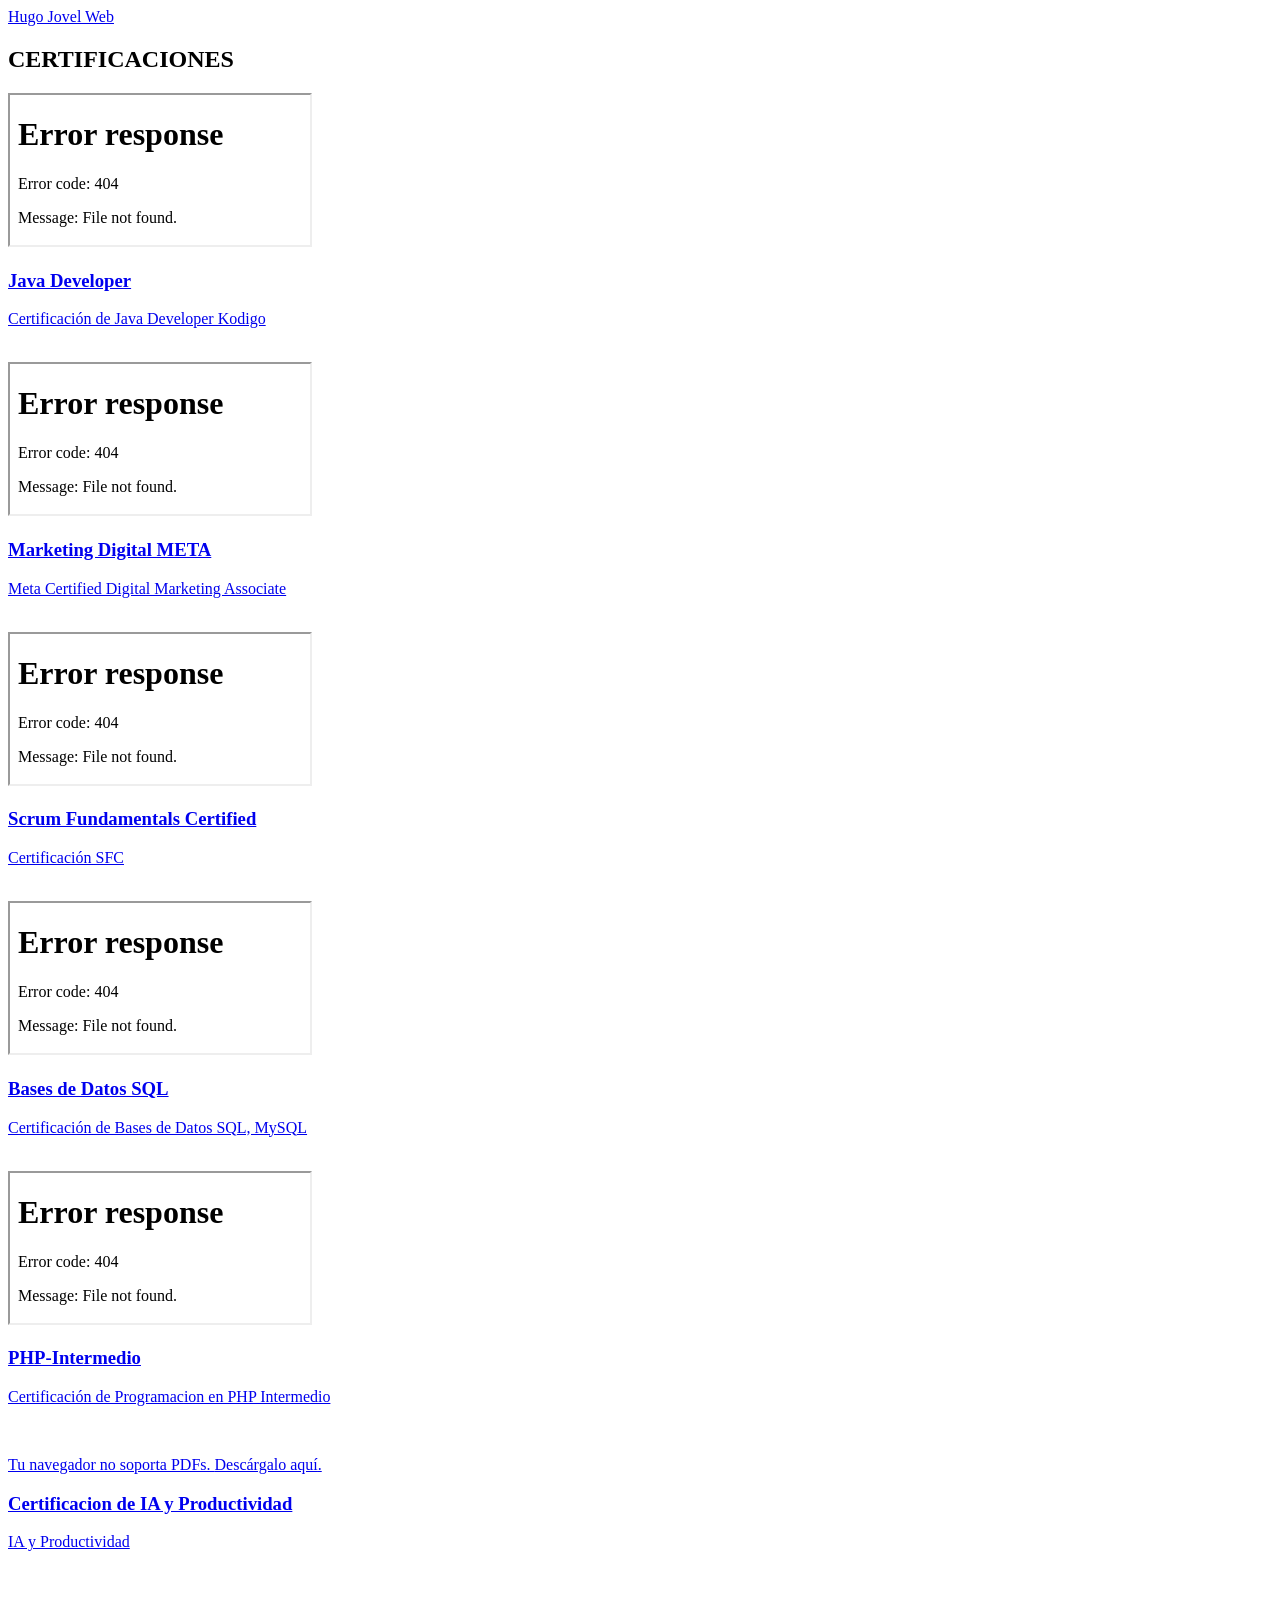
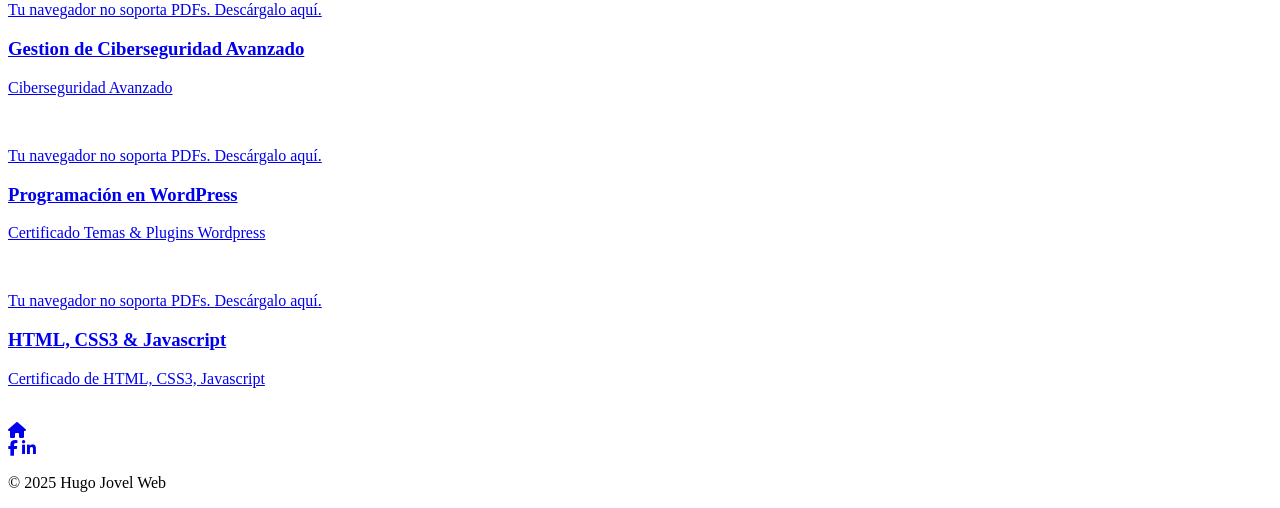
==== certificaciones.html @ 37311761 "Certificaciones.html agregadas" ====
<!DOCTYPE html>
<html lang="es">
    <head>
        <meta charset="UTF-8">
        <meta name="viewport" content="width=device-width, initial-scale=1.0">
        <link rel="stylesheet" href="https://cdnjs.cloudflare.com/ajax/libs/font-awesome/6.7.2/css/all.min.css" 
        integrity="sha512-Evv84Mr4kqVGRNSgIGL/F/aIDqQb7xQ2vcrdIwxfjThSH8CSR7PBEakCr51Ck+w+/U6swU2Im1vVX0SVk9ABhg==" crossorigin="anonymous" referrerpolicy="no-referrer" />
        <title>Portfolio - Hugo Jovel Web</title>
        <link rel="stylesheet" href="style.css">
    </head>
<body>
    <!-- MENU ENCABEZADO -->
    <div class="contenedor-header">
        <header>
            <div class="logo">
                <a href="index.html">Hugo Jovel Web</a>
            </div>                        
        </header>
     </div>
         <!-- Certificaciones -->
         <section id="certificaciones" class="certificaciones">
            <div class="contenido-seccion">
                <h2>CERTIFICACIONES</h2>
                <div class="galeria">                                

                    <div class="certificacion"> 
                        <a href="pdf/Pendientes/Hugo Ernesto Jovel Hernandez Java Developer Kodigo.pdf" target="_blank" class="pdf-container" target="_blank" rel="noopener noreferrer">
                            <!-- Usaremos iframe para mejor compatibilidad -->
                            <iframe src="pdf/Pendientes/Hugo Ernesto Jovel Hernandez Java Developer Kodigo.pdf" class="pdf-viewer"></iframe>
                            <div class="overlay">
                                <h3>Java Developer</h3>
                                <p>Certificación de Java Developer Kodigo</p>
                            </div>                           
                        </a>
                    </div><br>

                    <div class="certificacion"> 
                        <a href="pdf/Pendientes/Meta Certified Digital Marketing Associate.pdf" target="_blank" class="pdf-container" target="_blank" rel="noopener noreferrer">
                            <!-- Usaremos iframe para mejor compatibilidad -->
                            <iframe src="pdf/Pendientes/Meta Certified Digital Marketing Associate.pdf" class="pdf-viewer"></iframe>
                            <div class="overlay">
                                <h3>Marketing Digital META</h3>
                                <p>Meta Certified Digital Marketing Associate</p>
                            </div>                           
                        </a>
                    </div><br>

                    <div class="certificacion"> 
                        <a href="pdf/Pendientes/ScrumFundamentalsCertified.pdf" target="_blank" class="pdf-container" target="_blank" rel="noopener noreferrer">
                            <!-- Usaremos iframe para mejor compatibilidad -->
                            <iframe src="pdf/Pendientes/ScrumFundamentalsCertified.pdf" class="pdf-viewer"></iframe>
                            <div class="overlay">
                                <h3>Scrum Fundamentals Certified</h3>
                                <p>Certificación SFC</p>
                            </div>                           
                        </a>
                    </div><br>

                    <div class="certificacion"> 
                        <a href="pdf/Certificado de Bases de Datos.pdf" target="_blank" class="pdf-container" target="_blank" rel="noopener noreferrer">
                            <!-- Usaremos iframe para mejor compatibilidad -->
                            <iframe src="pdf/Certificado de Bases de Datos.pdf" class="pdf-viewer"></iframe>
                            <div class="overlay">
                                <h3>Bases de Datos SQL</h3>
                                <p>Certificación de Bases de Datos SQL, MySQL</p>
                            </div>                           
                        </a>
                    </div><br>             

                    <div class="certificacion"> 
                        <a href="pdf/Programacion PHP Intermedio.pdf" target="_blank" class="pdf-container" target="_blank" rel="noopener noreferrer">
                            <!-- Usaremos iframe para mejor compatibilidad -->
                            <iframe src="pdf/Programacion PHP Intermedio.pdf" class="pdf-viewer"></iframe>
                            <div class="overlay">
                                <h3>PHP-Intermedio</h3>
                                <p>Certificación de Programacion en PHP Intermedio</p>
                            </div>                           
                        </a>
                    </div><br>   

                    

                    <!-- KODIGO Diferente mismo resultado -->

                    <div class="certificacion"> 
                        <a href="pdf/Certificaciones/Certificacion de IA y Productividad.pdf" class="pdf-container" target="_blank" rel="noopener noreferrer">
                            <object data="pdf/Certificaciones/Certificacion de IA y Productividad.pdf" type="application/pdf" class="pdf-viewer">
                                <p>Tu navegador no soporta PDFs. <a href="pdf/Certificaciones/Certificacion de IA y Productividad.pdf">Descárgalo aquí</a>.</p>
                            </object>
                            <div class="overlay">
                                <h3>Certificacion de IA y Productividad</h3>
                                <p>IA y Productividad</p>
                            </div>                           
                        </a>
                    </div> <br>                 

                   <div class="certificacion"> 
                        <a href="pdf/Gestion de Ciberseguridad Avanzado.pdf" class="pdf-container" target="_blank" rel="noopener noreferrer">
                            <object data="pdf/Gestion de Ciberseguridad Avanzado.pdf" type="application/pdf" class="pdf-viewer">
                                <p>Tu navegador no soporta PDFs. <a href="pdf/Gestion de Ciberseguridad Avanzado.pdf">Descárgalo aquí</a>.</p>
                            </object>
                            <div class="overlay">
                                <h3>Gestion de Ciberseguridad Avanzado</h3>
                                <p>Ciberseguridad Avanzado</p>
                            </div>                           
                        </a>
                    </div> <br>

                    <div class="certificacion"> 
                        <a href="pdf/Certificado Temas & Plugins Pequeño.pdf" class="pdf-container" target="_blank" rel="noopener noreferrer">
                            <object data="pdf/Certificado Temas & Plugins Pequeño.pdf" type="application/pdf" class="pdf-viewer">
                                <p>Tu navegador no soporta PDFs. <a href="pdf/Certificado Temas & Plugins Pequeño.pdf">Descárgalo aquí</a>.</p>
                            </object>
                            <div class="overlay">
                                <h3>Programación en WordPress </h3>
                                <p>Certificado Temas & Plugins Wordpress</p>
                            </div>                           
                        </a>
                    </div>
                    <br>                                        
                    
                      <div class="certificacion"> 
                        <a href="pdf/Certificado de HTML, CSS3, Javascript.pdf" class="pdf-container" target="_blank" rel="noopener noreferrer">
                            <object data="pdf/Certificado de HTML, CSS3, Javascript.pdf" type="application/pdf" class="pdf-viewer">
                                <p>Tu navegador no soporta PDFs. <a href="pdf/Certificado de HTML, CSS3, Javascript.pdf">Descárgalo aquí</a>.</p>
                            </object>
                            <div class="overlay">
                                <h3>HTML, CSS3 & Javascript</h3>
                                <p>Certificado de HTML, CSS3, Javascript</p>
                            </div>                           
                        </a>
                    </div>
                    <br> 

    
</section>
<!-- footer -->
<footer>
    <a href="index.html" class="arriba">
        <i class="fa-solid fa-house"></i>
    </a>
    <div class="redes">
        
        <a href="https://www.facebook.com/share/16HQo9ux4S/?mibextid=wwXIfr" target="_blank" rel="noopener noreferrer"><i class="fa-brands fa-facebook-f"></i></a>
        <a href="https://www.linkedin.com/in/hugo-jovel-web-b882b82a8/"target="_blank" rel="noopener noreferrer"><i class="fa-brands fa-linkedin-in"></i></a>
       
        <!-- <a href="#"><i class="fa-brands fa-twitter"></i></a>
        <a href="#"><i class="fa-brands fa-skype"></i></a>
        <a href="#"><i class="fa-solid fa-rss"></i></a> -->
    </div>
    <p>&copy; 2025 Hugo Jovel Web</p>
</footer>

<script src="script.js"></script>

</body>
</html>
</body>
</html>
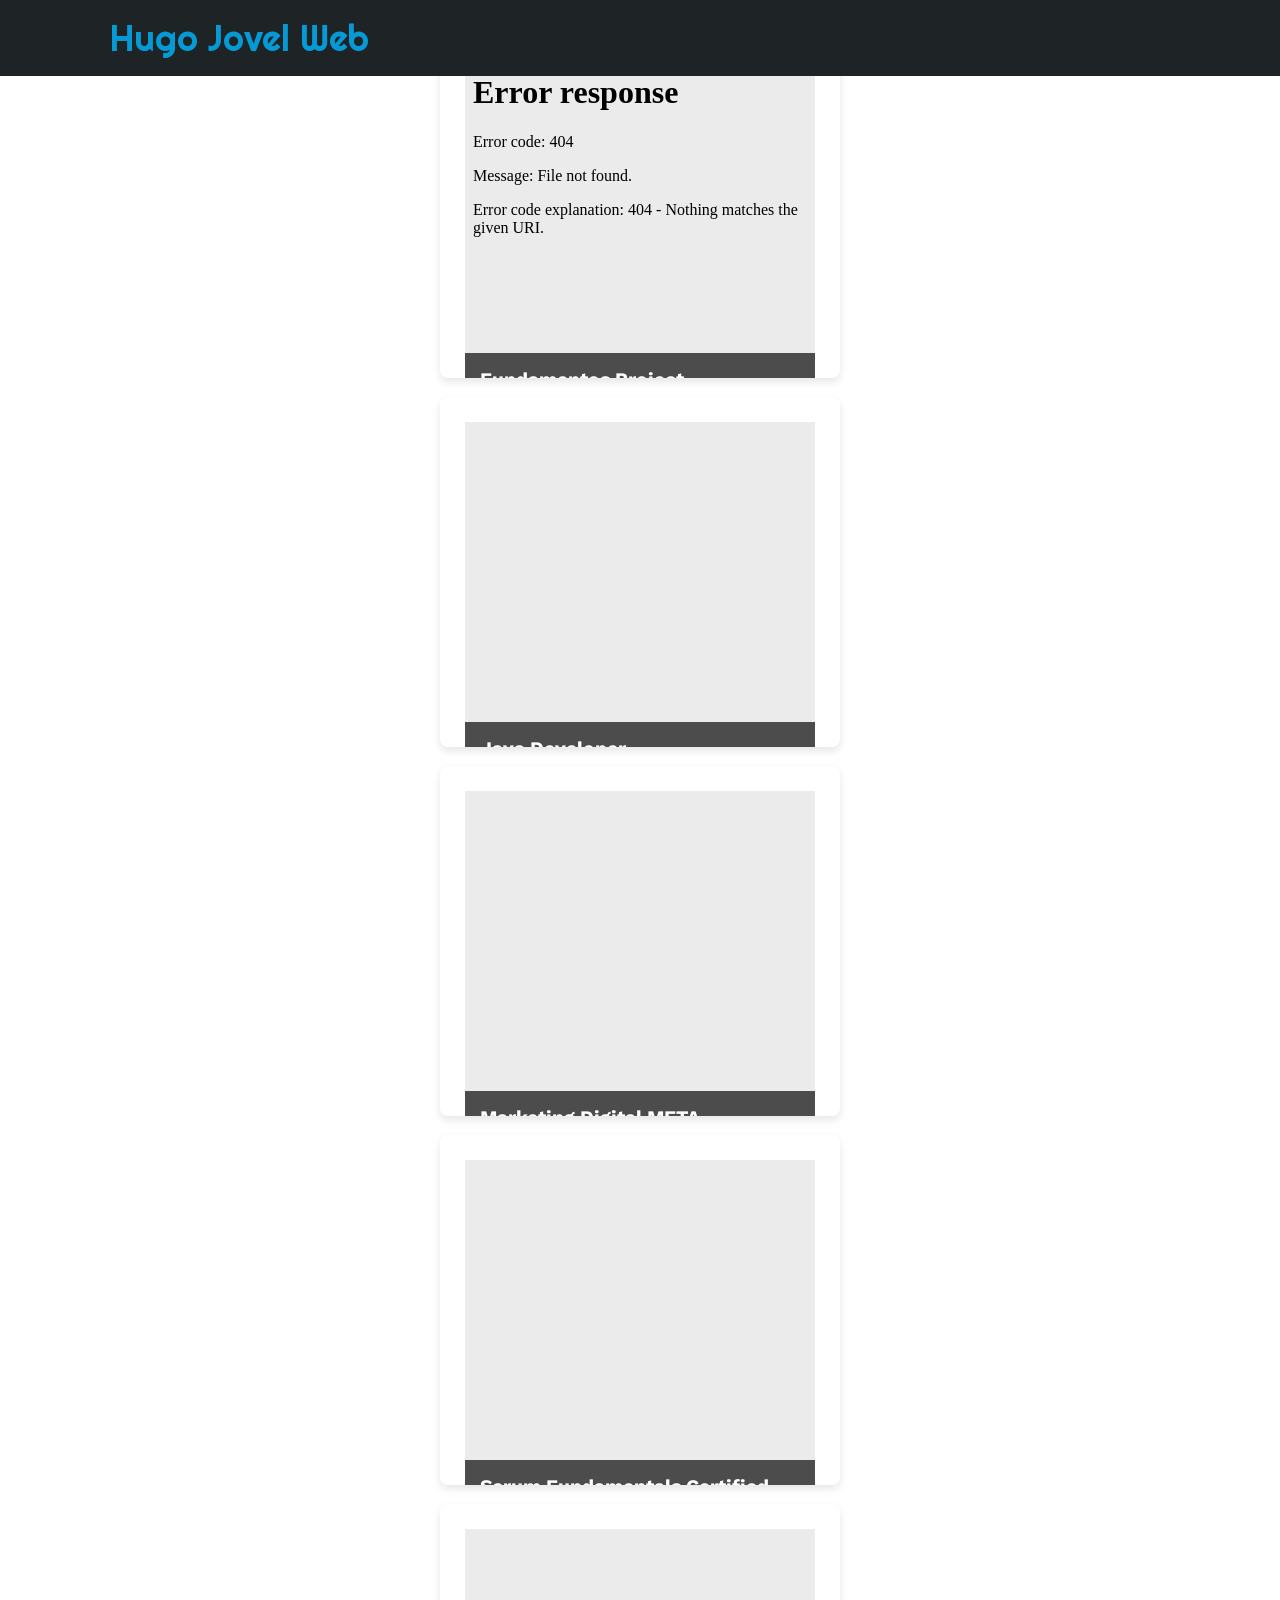
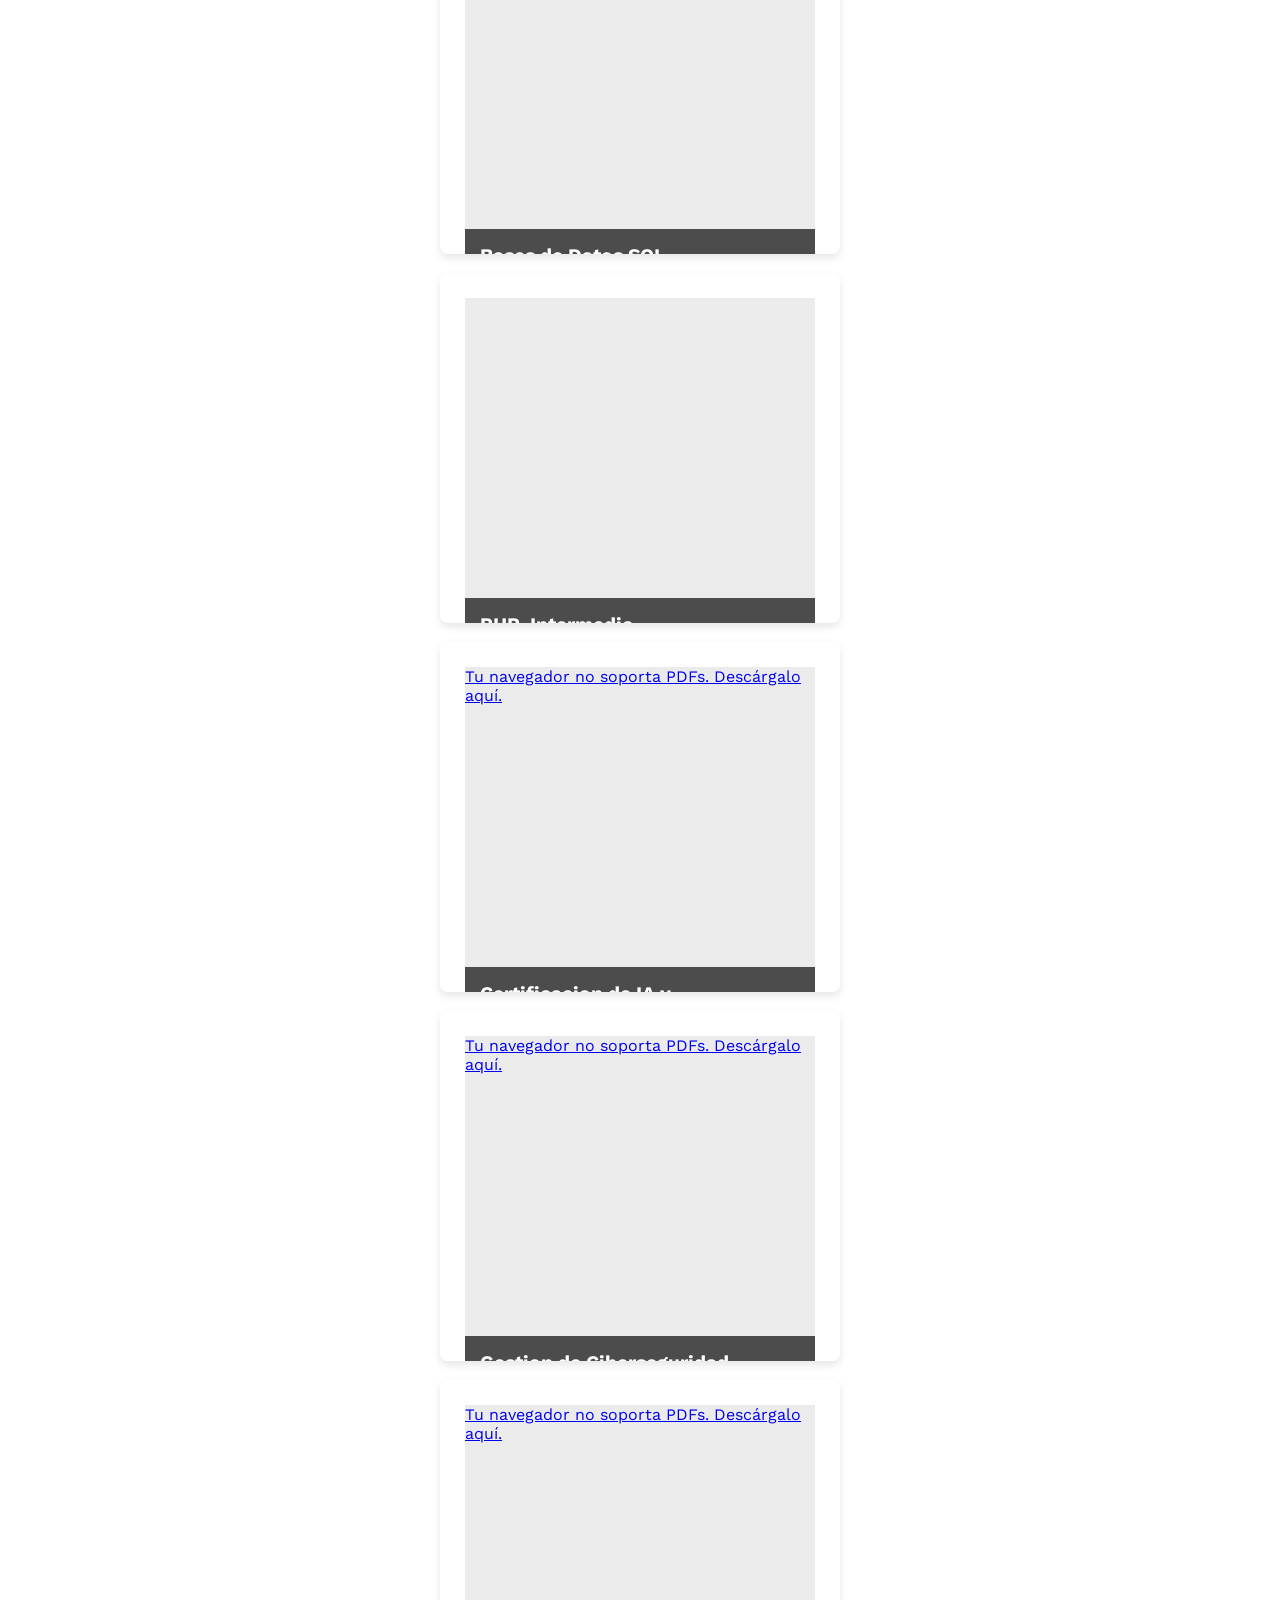
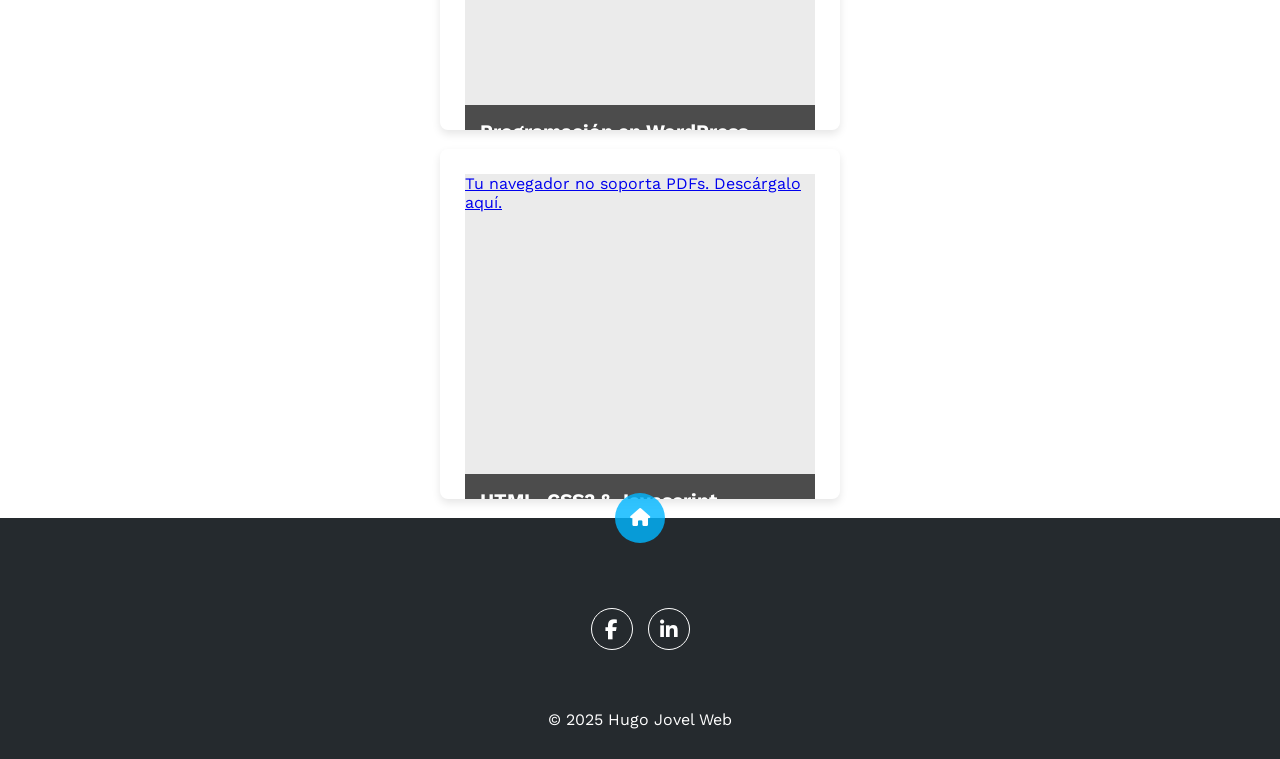
==== commit f21d2fff: "Agregando Certificacion de Fundamentos Project Management" ====
--- a/certificaciones.html
+++ b/certificaciones.html
@@ -21,7 +21,18 @@
          <section id="certificaciones" class="certificaciones">
             <div class="contenido-seccion">
                 <h2>CERTIFICACIONES</h2>
-                <div class="galeria">                                
+                <div class="galeria">      
+                    
+                    <div class="certificacion"> 
+                        <a href="pdf/Pendientes/Certificado de Fundamentos Project Management.pdf" target="_blank" class="pdf-container" target="_blank" rel="noopener noreferrer">
+                            <!-- Usaremos iframe para mejor compatibilidad -->
+                            <iframe src="pdf/Pendientes/Certificado de Fundamentos Project Management.pdf" class="pdf-viewer"></iframe>
+                            <div class="overlay">
+                                <h3>Fundamentos Project Management</h3>
+                                <p>Certificado de Fundamentos Project Management</p>
+                            </div>                           
+                        </a>
+                    </div><br>
 
                     <div class="certificacion"> 
                         <a href="pdf/Pendientes/Hugo Ernesto Jovel Hernandez Java Developer Kodigo.pdf" target="_blank" class="pdf-container" target="_blank" rel="noopener noreferrer">
--- a/style.css
+++ b/style.css
@@ -0,0 +1,1028 @@
+@import url('https://fonts.googleapis.com/css2?family=Righteous&family=Work+Sans:wght@100;300;400;600;800&display=swap');
+:root {
+    /** Fuentes **/
+    --fuente-principal: 'Raleway', sans-serif;
+    --fuente-headings: 'Staatliches', cursive;
+
+    /** Colores **/
+
+    --primario: rgba(0, 183, 255, 0.808);
+    --secundario: rgba(28, 133, 182, 0.8);
+    --gris-oscuro: #252A2E; 
+    --gris-medio: #1e2326;
+    --gris-claro: #EBEBEB;
+    --blanco: #fff;
+    --negro: #000; 
+}
+*{
+    box-sizing: border-box;
+    font-family: 'Work Sans';
+    margin: 0;
+    padding: 0;
+}
+html{
+    /* me permite deslizar cuando hago clic en los links del menu */
+    scroll-behavior: smooth;
+}
+/* MENU */
+.contenedor-header{
+    background: #1e2326;
+    position: fixed;
+    width: 100%;
+    top: 0;
+    left: 0;
+    z-index: 99;
+}
+.contenedor-header header{
+    max-width: 1100px;
+    margin: auto;
+    display: flex;
+    justify-content: space-between;
+    align-items: center;
+    padding: 15px 20px;
+}
+.contenedor-header header .logo a{
+    font-family: 'Righteous';
+    font-size: 36px;
+    color: var(--primario);
+    text-decoration: none;
+}
+
+.contenedor-header header ul{
+    display: flex;
+    list-style: none;
+}
+.contenedor-header header nav ul li a{
+    text-align: none;
+    color: var(--blanco);
+    margin: 0 15px;
+    padding: 3px;
+    transition: .5s;
+    text-decoration: none;     
+}
+.contenedor-header header nav ul li a:hover{
+    color: var(--primario);
+}
+.nav-responsive{
+    background-color: var(--primario);
+    color: var(--blanco);
+    padding: 5px 10px;
+    border-radius: 5px;
+    cursor:pointer;
+    display: none;
+}
+
+/* =============================
+   SECCIÓN INICIO — RESPONSIVE
+   ============================= */
+
+.inicio {
+    background: linear-gradient(to top, rgba(30,35,38,.8), rgba(30,35,38,1)),
+        url(img/fondo.jpg);
+    background-size: cover;
+    background-position: center;
+    min-height: 100vh;
+    color: #fff;
+    display: flex;
+    align-items: center;
+    justify-content: center;
+    padding: 40px 16px;
+}
+
+.inicio .contenido-banner {
+    padding: 36px 28px;
+    background-color: #1e2326;
+    width: 100%;
+    max-width: 350px;
+    margin: auto;
+    text-align: center;
+    border-radius: 36px;
+    border: 1px solid rgba(255, 255, 255, 0.06);
+}
+
+.inicio .contenido-banner img {
+    border: 4px solid var(--primario);
+    display: block;
+    margin: 0 auto 20px;
+    border-radius: 50%;
+    width: 160px;
+    height: 160px;
+    object-fit: cover;
+    box-shadow: 0 0 24px rgba(0, 0, 0, 0.4);
+    transition: transform 0.3s ease;
+}
+
+.inicio .contenido-banner img:hover {
+    transform: scale(1.05);
+}
+
+.inicio .contenido-banner h1 {
+    margin-top: 0;
+    margin-bottom: 10px;
+    font-size: clamp(28px, 5vw, 42px); /* fluid font size */
+    font-family: 'Righteous', cursive;
+    line-height: 1.1;
+}
+
+.inicio .contenido-banner h2 {
+    font-size: clamp(13px, 2.5vw, 15px);
+    font-weight: 300;
+    color: rgba(255, 255, 255, 0.65);
+    line-height: 1.4;
+    margin-bottom: 0;
+}
+
+/* Redes sociales */
+.inicio .contenido-banner .redes {
+    display: flex;
+    justify-content: center;
+    flex-wrap: wrap;
+    gap: 10px;
+    margin: 28px 0 4px;
+}
+
+.inicio .contenido-banner .redes a {
+    color: var(--blanco);
+    display: inline-flex;
+    align-items: center;
+    justify-content: center;
+    text-decoration: none;
+    border: 1px solid rgba(255, 255, 255, 0.3);
+    border-radius: 50%;
+    width: 42px;
+    height: 42px;
+    font-size: 18px;
+    transition: background-color 0.3s ease, border-color 0.3s ease, transform 0.2s ease;
+    flex-shrink: 0;
+}
+
+.inicio .contenido-banner .redes a:hover {
+    background-color: var(--primario);
+    border-color: var(--primario);
+    transform: translateY(-2px);
+}
+
+/* =============================
+   TABLET — 768px
+   ============================= */
+@media screen and (max-width: 768px) {
+
+    .inicio {
+        min-height: 100vh;
+        padding: 32px 20px;
+        align-items: center;
+    }
+
+    /* Layout horizontal en tablet */
+    .inicio .contenido-banner {
+        max-width: 560px;
+        display: flex;
+        flex-direction: row;
+        align-items: center;
+        text-align: left;
+        padding: 24px 24px;
+        border-radius: 28px;
+        gap: 20px;
+    }
+
+    .inicio .contenido-banner .banner-media {
+        flex-shrink: 0;
+    }
+
+    .inicio .contenido-banner img {
+        width: 110px;
+        height: 110px;
+        margin: 0;
+    }
+
+    .inicio .contenido-banner .banner-texto {
+        flex: 1;
+    }
+
+    .inicio .contenido-banner h1 {
+        font-size: 26px;
+        margin-bottom: 6px;
+    }
+
+    .inicio .contenido-banner h2 {
+        font-size: 13px;
+        margin-bottom: 0;
+    }
+
+    .inicio .contenido-banner .redes {
+        justify-content: flex-start;
+        margin: 16px 0 0;
+        gap: 8px;
+    }
+
+    .inicio .contenido-banner .redes a {
+        width: 36px;
+        height: 36px;
+        font-size: 15px;
+    }
+}
+
+/* =============================
+   MOBILE — 480px
+   ============================= */
+@media screen and (max-width: 480px) {
+
+    .inicio {
+        padding: 24px 14px;
+    }
+
+    /* Vuelve a layout vertical centrado */
+    .inicio .contenido-banner {
+        flex-direction: column;
+        text-align: center;
+        padding: 24px 18px;
+        border-radius: 24px;
+        gap: 0;
+        max-width: 100%;
+    }
+
+    .inicio .contenido-banner img {
+        width: 110px;
+        height: 110px;
+        margin: 0 auto 16px;
+    }
+
+    .inicio .contenido-banner h1 {
+        font-size: 28px;
+        margin-bottom: 8px;
+    }
+
+    .inicio .contenido-banner h2 {
+        font-size: 13px;
+    }
+
+    .inicio .contenido-banner .redes {
+        justify-content: center;
+        margin: 20px 0 0;
+        gap: 10px;
+    }
+
+    .inicio .contenido-banner .redes a {
+        width: 38px;
+        height: 38px;
+        font-size: 16px;
+    }
+}
+
+/* =============================
+   MOBILE PEQUEÑO — 360px
+   ============================= */
+@media screen and (max-width: 360px) {
+
+    .inicio .contenido-banner {
+        padding: 20px 14px;
+    }
+
+    .inicio .contenido-banner img {
+        width: 90px;
+        height: 90px;
+    }
+
+    .inicio .contenido-banner h1 {
+        font-size: 24px;
+    }
+
+    .inicio .contenido-banner .redes a {
+        width: 34px;
+        height: 34px;
+        font-size: 14px;
+    }
+}
+
+/* SECCION S O B R E M I */
+.sobremi{
+    background-color: #1e2326;
+    color: var(--blanco);
+    padding: 50px 20px;
+}
+.sobremi .contenido-seccion{
+    max-width: 1100px;
+    margin: auto;   
+}   
+.sobremi h2{
+    font-size: 48px;
+    font-family: 'Righteous';
+    text-align: center;
+    padding: 20px 0;
+}
+.sobremi .contenido-seccion p{
+    font-size: 18px;
+   line-height: 22px;
+   margin-bottom: 20px;
+}
+.sobremi .contenido-seccion p span{
+    color: var(--primario);
+    font-weight: bold;
+}
+.sobremi .fila{
+    display: flex;
+}
+.sobremi .fila .col{
+    width: 50%;
+}
+.sobremi .fila .col h3{
+    font-size: 28px;
+    font-family: 'Righteous';
+    padding: 25px ;    
+}
+.sobremi .fila .col ul{
+    list-style: none;
+}
+.sobremi .fila .col ul li{
+   margin: 12px 0;
+}
+.sobremi .fila .col ul li strong{
+    display: inline-block;
+    color: var(--primario);
+    width: 130px;
+}
+.sobremi .fila .col ul li span{
+    background-color: var(--primario);
+    padding: 3px;
+    font-weight: bold;
+    border-radius: 5px;
+}
+.sobremi .fila .col .contenedor-intereses{
+    display: flex;
+    flex-wrap: wrap;
+}
+.sobremi .fila .col .contenedor-intereses .interes{
+    width: 100px;
+    height: 100px;
+    background-color: var(--primario);
+    border-radius: 10px;
+    margin: 0 15px 15px 0;
+    display: flex;
+    flex-direction: column;
+    align-items: center;
+    justify-content: center;
+    transition: .3s;
+}
+.sobremi .fila .col .contenedor-intereses .interes:hover{
+    background-color: var(--fuente-principal)
+}
+.sobremi .fila .col .contenedor-intereses .interes i{
+    font-size: 30px;
+    margin-bottom: 10px;
+}
+
+/* SECCION S K I L L S */
+.skills{
+    background-color: #252A2E;
+    color: var(--blanco);
+    padding: 50px 20px;
+}
+.skills .contenido-seccion{
+    max-width: 1100px;
+    margin: auto;
+}
+.skills h2{
+    font-size: 48px;
+    font-family: 'Righteous';
+    text-align: center;
+    padding: 20px 0;
+
+}
+.skills .fila{
+    display: flex;
+}
+.skills .fila .col{
+    width: 50%;
+    padding: 0 20px;
+}
+.skills .fila .col h3{
+    font-size: 28px;
+    font-family: 'Righteous';
+    margin-bottom: 25px;
+}
+.skills .skill > span{
+    font-weight: bold;
+    display: block;
+    margin-bottom: 10px;
+}
+.skills .skill .barra-skill{
+    height: 8px;
+    width: 80%;
+    background-color: #131517;
+    position: relative;
+    margin-bottom: 30px;
+}
+.skills .skill .progreso{
+    background-color: var(--primario);
+    position: absolute;
+    top: 0;
+    left: 0;
+    height: 8px;
+}
+.skills .skill .barra-skill span{
+    position: absolute;
+    height: 40px;
+    width: 40px;
+    background-color: var(--primario);
+    border-radius: 50px;
+    line-height: 40px;
+    text-align: center;
+    top: -17px;
+    right: -15px;
+    font-size: 14px;
+}
+/* Estas clases se agregaran dinamicamente mediante javascript */
+.skills .skill .javascript{
+    width: 0%;
+    animation: 2s javascript forwards;
+}
+@keyframes javascript {
+    0%{width: 0%;}
+    100%{width: 75%;}
+}
+
+.skills .skill .htmlcss{
+    width: 0%;
+    animation: 2s htmlcss forwards;
+}
+@keyframes htmlcss {
+    0%{width: 0%;}
+    100%{width: 89%;}
+}
+
+.skills .skill .php{
+    width: 0%;
+    animation: 2s php forwards;
+}
+@keyframes php {
+    0%{width: 0%;}
+    100%{width: 85%;}
+}
+
+.skills .skill .wordpress{
+    width: 0%;
+    animation: 2s wordpress forwards;
+}
+@keyframes wordpress {
+    0%{width: 0%;}
+    100%{width: 85%;}
+}
+
+.skills .skill .basesdedatos{
+    width: 0%;
+    animation: 2s basesdedatos forwards;
+}
+@keyframes basesdedatos {
+    0%{width: 0%;}
+    100%{width: 70%;}
+}
+
+.skills .skill .comunicacion{
+    width: 0%;
+    animation: 2s comunicacion forwards;
+}
+@keyframes comunicacion {
+    0%{width: 0%;}
+    100%{width: 80%;}
+}
+
+.skills .skill .trabajo{
+    width: 0%;
+    animation: 2s trabajo forwards;
+}
+@keyframes trabajo {
+    0%{width: 0%;}
+    100%{width: 70%;}
+}
+
+.skills .skill .creatividad{
+    width: 0%;
+    animation: 2s creatividad forwards;
+}
+@keyframes creatividad {
+    0%{width: 0%;}
+    100%{width: 99%;}
+}
+
+.skills .skill .dedicacion{
+    width: 0%;
+    animation: 2s dedicacion forwards;
+}
+@keyframes dedicacion {
+    0%{width: 0%;}
+    100%{width: 65%;}
+}
+
+.skills .skill .proyect{
+    width: 0%;
+    animation: 2s proyect forwards;
+}
+@keyframes proyect {
+    0%{width: 0%;}
+    100%{width: 94%;}
+}
+
+/* SECCION CURRICULUM */
+.curriculum{
+    background-color: var(--gris-medio);
+    color: var(--blanco);
+    padding: 50px 20px;
+}
+.curriculum .contenido-seccion{
+    max-width: 1100px;
+    margin: auto;
+}
+.curriculum h2{
+    font-size: 48px;
+    font-family: 'Righteous';
+    text-align: center;
+    padding: 20px 0;
+
+}
+.curriculum .fila{
+    display: flex;
+    justify-content: space-between;
+}
+.curriculum .fila .col{
+    width: 49%;
+    padding: 0 20px;
+}
+.curriculum .fila .col h3{
+    font-size: 28px;
+    font-family: 'Righteous';
+    margin-bottom: 25px;
+}
+.curriculum .fila .izquierda{
+    border-right: 2px solid #252A2E;
+}
+.curriculum .fila .derecha{
+    border-left: 2px solid #252A2E;
+}
+.curriculum .fila .item{
+    padding: 25px;
+    margin-bottom: 30px;
+    background-color: #252A2E;
+    position: relative;
+}
+.curriculum .fila .item h4{
+    font-size: 20px;
+    margin-bottom: 10px;
+}
+.curriculum .fila .item .casa{
+    color: var(--primario);
+    font-size: 22px;
+    font-weight: bold;
+    display: block;
+}
+.curriculum .fila .item .fecha{
+    display: block;
+    color: var(--primario);
+    margin-bottom: 10px;
+}
+.curriculum .fila .item p{
+    line-height: 24px;
+}
+.curriculum .fila .izq{
+    border-right: 2px solid var(--primario);
+    margin-right: 20px;
+}
+.curriculum .fila .der{
+    border-left: 2px solid var(--primario);
+    margin-left: 20px;
+}
+.curriculum .fila .item .conectori{
+    height: 2px;
+    background-color: var(--primario);
+    width: 47px;
+    position: absolute;
+    top: 50%;
+    right: -47px;
+    z-index: 5;
+}
+.curriculum .fila .item .conectori .circuloi{
+    display: block;
+    height: 10px;
+    width: 10px;
+    border-radius: 50%;
+    background-color: var(--primario);
+    float: right;
+    position: relative;
+    bottom: 4px;
+}
+.curriculum .fila .item .conectord{
+    height: 2px;
+    background-color: var(--primario);
+    width: 47px;
+    position: absolute;
+    top: 50%;
+    left: -47px;
+    z-index: 5;
+}
+.curriculum .fila .item .conectord .circulod{
+    display: block;
+    height: 10px;
+    width: 10px;
+    border-radius: 50%;
+    background-color: var(--primario);
+    float: left;
+    position: relative;
+    bottom: 4px;
+}
+/* SECCION PORTFOLIO */
+.portfolio{
+    background-color: #252A2E;
+    color: #fff;
+    padding: 50px 20px;
+}
+.portfolio .contenido-seccion{
+    max-width: 1100px;
+    margin: auto;
+}
+.portfolio h2{
+    font-size: 48px;
+    font-family: 'Righteous';
+    text-align: center;
+    padding: 20px 0;
+}
+.portfolio .galeria{
+    display: flex;
+    flex-wrap: wrap;
+    justify-content: space-around;
+}
+.portfolio .galeria .proyecto{
+    position: relative;
+    max-width: 340px;
+    height: fit-content;
+    margin: 10px;
+    cursor: pointer;
+}
+.portfolio .galeria .proyecto img{
+    width: 100%;
+    display: block;
+}
+.portfolio .galeria .proyecto .overlay{
+    position: absolute;
+    top: 0;
+    width: 100%;
+    height: 100%;
+    text-align: center;
+    background: linear-gradient(rgba(28, 90, 182, 0.8), rgba(28, 133, 182, 0.8));
+    display: flex;
+    flex-direction: column;
+    justify-content: center;
+    transition: 1s;
+    font-size: 18px;
+    letter-spacing: 3px;
+    opacity: 0;
+}
+.portfolio .galeria .proyecto .overlay h3{
+    margin-bottom: 20px;
+    transition: 1s;
+}
+.portfolio .galeria .proyecto .overlay:hover{
+    opacity: 1;
+}
+.portfolio .galeria .proyecto .overlay:hover h3{
+    margin-bottom: 0px;
+}
+.overlay h3{
+    color: var(--blanco);
+}
+.overlay p{
+    color: var(--blanco);
+}
+/* SECCION CONTACTO */
+.contacto{
+    background-image: url(img/contact_bg.png);
+    background-color: var(--gris-medio);
+    color: var(--blanco);
+    padding: 50px 0;
+}
+.contacto .contenido-seccion{
+    max-width: 1100px;
+    margin: auto;
+}
+.contacto h2{
+    font-size: 48px;
+    font-family: 'Righteous';
+    text-align: center;
+    padding: 20px 0;
+}
+.contacto .fila{
+    display: flex;
+    gap: 40px;
+}
+.contacto .col{
+    width: 50%;
+    padding: 20px;
+    position: relative; 
+}
+.contacto .col input, .contacto .col textarea{
+    display: block;
+    width: 100%;
+    padding: 18px;
+    border: none;
+    margin-bottom: 20px;
+    background-color: var(--gris-claro);
+    color: var(--gris-oscuro);
+    font-size: 18px;
+}
+.contacto .col img{
+    width: 100%;
+}
+.contacto .col .info{
+    position: absolute;
+    top: 40%;
+    background-color: var(--gris-oscuro);
+    padding: 20px;
+    max-width: 350px;
+    left: 50%;
+    transform: translate(-50%, -50%);
+}
+.contacto .col .info ul{
+    list-style: none;
+}
+.contacto .col .info ul li{
+    margin-bottom: 20px;
+}
+.contacto .col .info ul li i{
+    color: var(--primario);
+    display: inline-block;
+    margin-right: 20px;
+}
+
+/* Boton Centrado de Formulario */
+.contacto .col {
+    display: flex;
+    justify-content: center;  /* Centra horizontalmente */
+    align-items: center;      /* Centra verticalmente si hay altura */
+    width: 100%;
+}
+
+.contacto .col .btn {
+    /* Estilos del botón */
+    padding: 12px 24px;
+    font-size: 16px;
+    background-color: #007bff;
+    color: white;
+    border: none;
+    border-radius: 4px;
+    cursor: pointer;
+    transition: all 0.3s ease;
+    
+    /* Para móviles */
+    /*width: auto;              /* Ancho automático en desktop */
+   /* min-width: 200px;         /* Ancho mínimo */
+    /*max-width: 100%;          /* Que no se desborde */
+}
+
+/* Responsive: móviles */
+/*@media (max-width: 768px) {
+    .contacto .col .btn {
+        width: 90%;           /* Ocupa 90% en móviles */
+       /* padding: 15px 20px;   /* Más fácil de tocar */
+        /*font-size: 18px;      /* Texto más grande */
+  /*  }
+}
+*/
+
+
+footer{
+    background-color: var(--gris-oscuro);
+    color: var(--blanco);
+    padding: 50px 0 30px 0;
+    text-align: center;
+    position: relative;
+    width: 100%;
+}
+footer .redes{
+    margin-bottom: 20px;
+}
+footer .redes a{
+    color: var(--blanco);
+    display: inline-block;
+    text-decoration: none;
+    border: 1px solid var(--blanco);
+    border-radius: 100%;
+    width: 42px;
+    height: 42px;
+    line-height: 42px;
+    margin: 40px 5px;
+    font-size: 20px;
+    transition: .3s;
+}
+footer .arriba{
+    display: block;
+    width: 50px;
+    height: 50px;
+    background-color: var(--primario);
+    color: var(--blanco);
+    position: absolute;
+    left: 50%;
+    transform: translateX(-50%);
+    top: -25px;
+    border-radius: 50%;
+    line-height: 50px;
+    font-size: 18px;
+}
+footer .arriba:hover{
+    background-color:  rgba(28, 133, 182, 0.8);
+}
+/* SECCION RESPONSIVE */
+
+@media screen and (max-width:980px){
+    nav{
+        display: none;
+    }
+    .nav-responsive{
+        display: block;
+    }
+    nav.responsive{
+        display: block;
+        position: absolute;
+        right: 0;
+        top: 75px;
+        background-color: var(--gris-oscuro);
+        width: 180px;
+    }
+    nav.responsive ul{
+        display: block !important;
+    }
+    nav.responsive ul li{
+        border-bottom: 1px solid var(--blanco);
+        padding: 10px 0;
+    }
+}
+@media screen and (max-width:700px){
+    .sobremi .fila{
+        flex-direction: column;
+    }
+    .sobremi .fila .col{
+        width: 100%;
+    }
+
+    .skills .fila{
+        display: block;
+    }
+    .skills .fila .col{
+        width: 100%;
+    }
+    .skills .fila .col .barra-skill{
+        width: 100%;
+    }
+
+    .curriculum .fila{
+        display: block;
+    }
+    .curriculum .fila .col{
+        width: 90%;
+    }
+    .curriculum .fila .derecha{
+        margin-left: 20px;
+    }
+
+    .portfolio .galeria{
+        display: block;
+        width: 100%;
+    }
+    .portfolio .galeria .proyecto{
+        max-width: 100%;
+    }
+    .portfolio .galeria .proyecto img{
+        width: 100%;
+    }
+    /* .contacto .fila{
+        flex-direction: column;
+    }     
+    .contacto .fila .col{
+        width: 100%;
+    } */
+    .contacto .fila{
+        flex-direction: column;
+    }
+    .contacto .col{
+        width: 100%;
+    }
+}
+
+/* Botones Extras */
+.sobremi .contenido-seccion .btn{
+    display: inline-block;
+    text-decoration: none;
+    background-color: var(--primario);
+    color: var(--blanco);
+    padding: 15px 30px;
+    font-size: 18px;
+    border-radius: 5px;
+    transition: background 0.3s, transform 0.2s;
+}
+.sobremi .contenido-seccion .btn:hover {
+    background-color: rgba(28, 133, 182, 0.8);
+    transform: scale(1.05);
+}
+.portfolio .contenido-seccion .btn{
+    display: inline-block;
+    text-decoration: none;
+    background-color: var(--primario);
+    color: var(--blanco);
+    padding: 15px 30px;
+    font-size: 18px;
+    border-radius: 5px;
+    transition: background 0.3s, transform 0.2s;
+}
+.portfolio .contenido-seccion .btn:hover {
+    background-color: rgba(28, 133, 182, 0.8);
+    transform: scale(1.05);
+}
+
+.contacto .contenido-seccion .btn{
+    display: inline-block;
+    text-decoration: none;
+    background-color: var(--primario);
+    color: var(--blanco);
+    padding: 15px 30px;
+    font-size: 18px;
+    border-radius: 5px;
+    transition: background 0.3s, transform 0.2s;
+}
+.contacto .contenido-seccion .btn:hover {
+    background-color: rgba(28, 133, 182, 0.8);
+    transform: scale(1.05);
+}
+
+.curriculum .contenido-seccion .btn{
+    display: inline-block;
+    text-decoration: none;
+    background-color: var(--primario);
+    color: var(--blanco);
+    padding: 15px 30px;
+    font-size: 18px;
+    border-radius: 5px;
+    transition: background 0.3s, transform 0.2s;
+}
+.curriculum .contenido-seccion .btn:hover {
+    background-color: rgba(28, 133, 182, 0.8);
+    transform: scale(1.05);
+}
+
+/* Certificacion */
+.certificacion {
+    position: relative;
+    width: 100%;
+    max-width: 400px; /* Ajusta según necesites */
+    margin: 0 auto;
+    overflow: hidden;
+    border-radius: 8px; /* Opcional: bordes redondeados */
+    box-shadow: 0 4px 8px rgba(0,0,0,0.1); /* Sombra opcional */
+    padding: 25px; /* Espacio interno */
+}
+
+.pdf-container {
+    display: block;
+    position: relative;
+  
+}
+
+.pdf-viewer {
+    width: 100%;
+    height: 300px; /* Altura fija, ajusta según necesites */
+    border: none;
+    display: block;
+    background: var(--gris-claro); /* Fondo mientras carga el PDF */
+}
+
+.certificacion .overlay {
+    position: absolute;
+    bottom: 0;
+    left: 0;
+    right: 0;
+    background-color: rgba(0, 0, 0, 0.7);
+    color: var(--gris-medio);
+    padding: 15px;
+    transform: translateY(100%);
+    transition: transform 0.3s ease;
+}
+
+.certificacion .pdf-container:hover .overlay {
+    transform: translateY(0);
+}
+
+.certificacion .overlay h3 {
+    margin: 0 0 5px 0;
+    font-size: 1.2rem;
+}
+
+.certificacion .overlay p {
+    margin: 0;
+    font-size: 0.9rem;
+    opacity: 0.9;
+}
+
+/* Evitar Romper CSS 
+    Siempre en el final del archivo, para evitar que se rompa el diseño en caso de que se agregue código adicional sin cerrar correctamente las llaves o comillas.
+*/
+
+img{
+    max-width: 100%;
+    height: auto;
+}
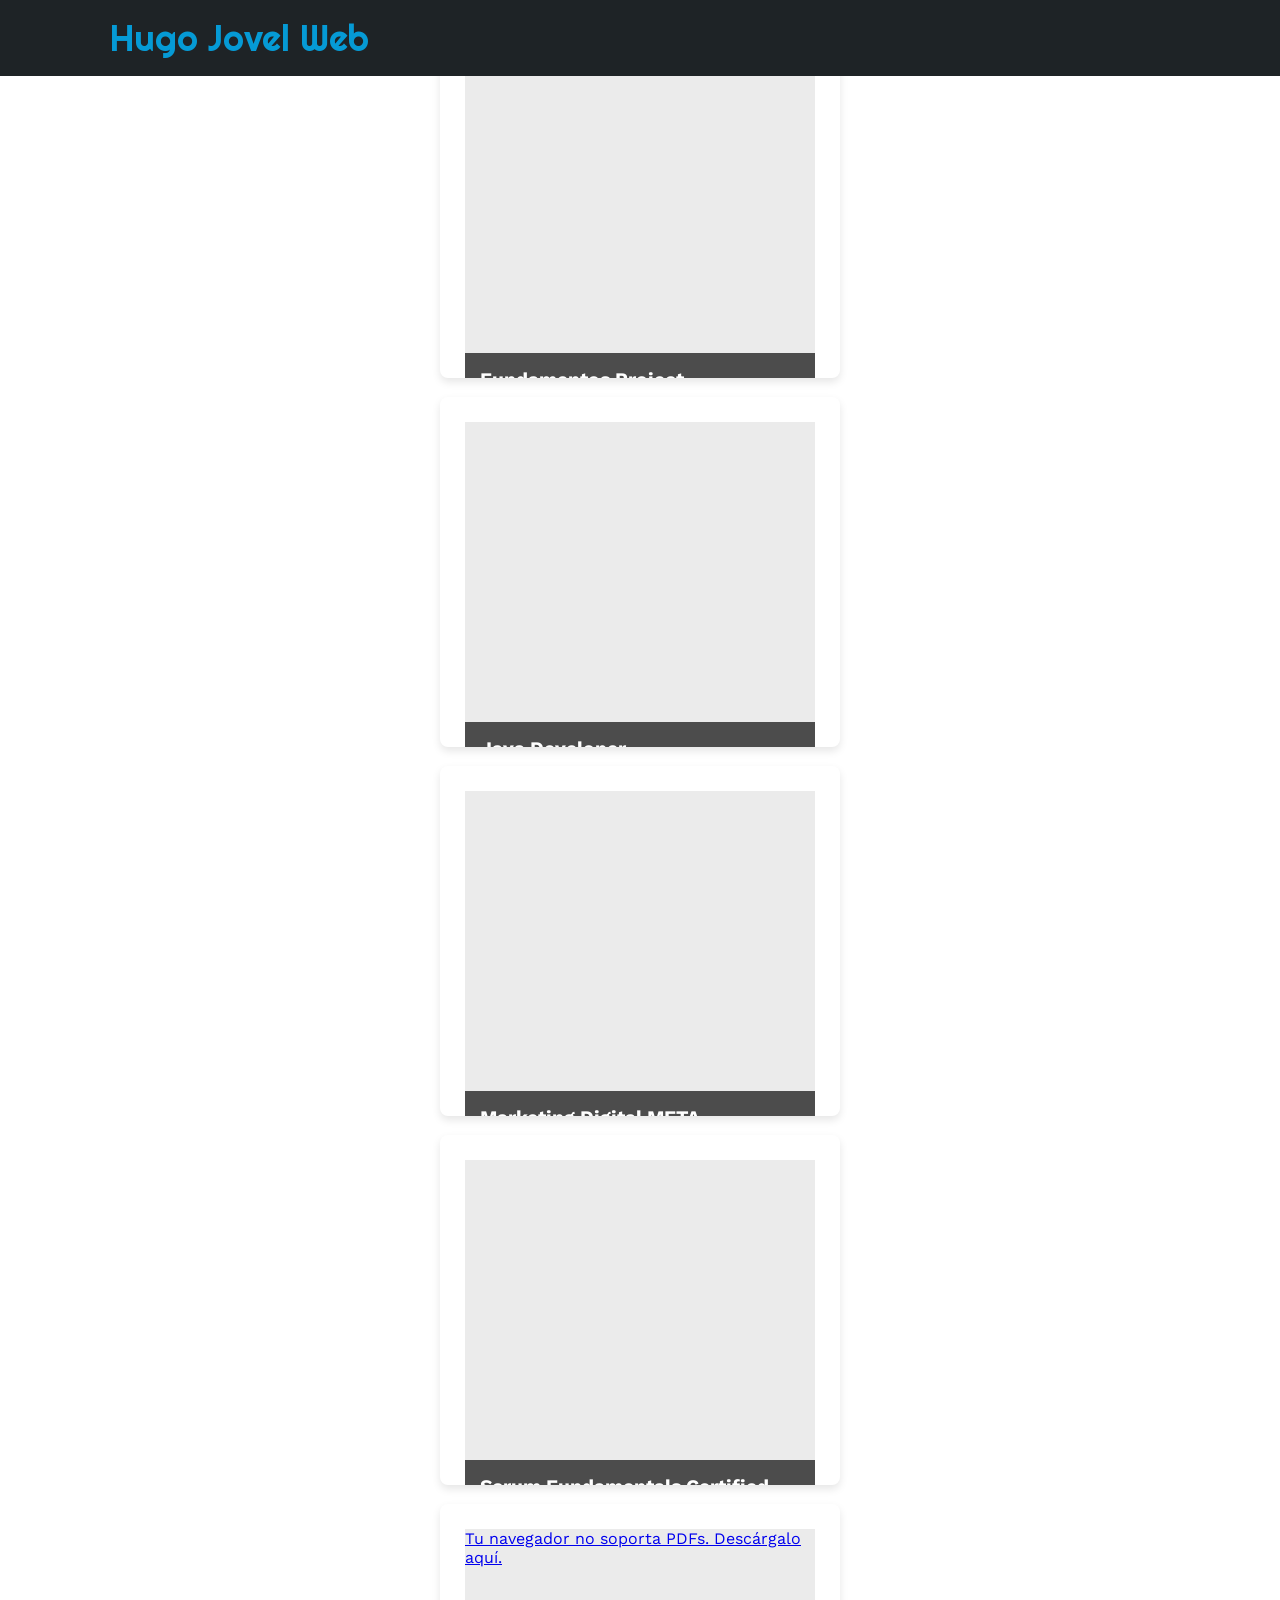
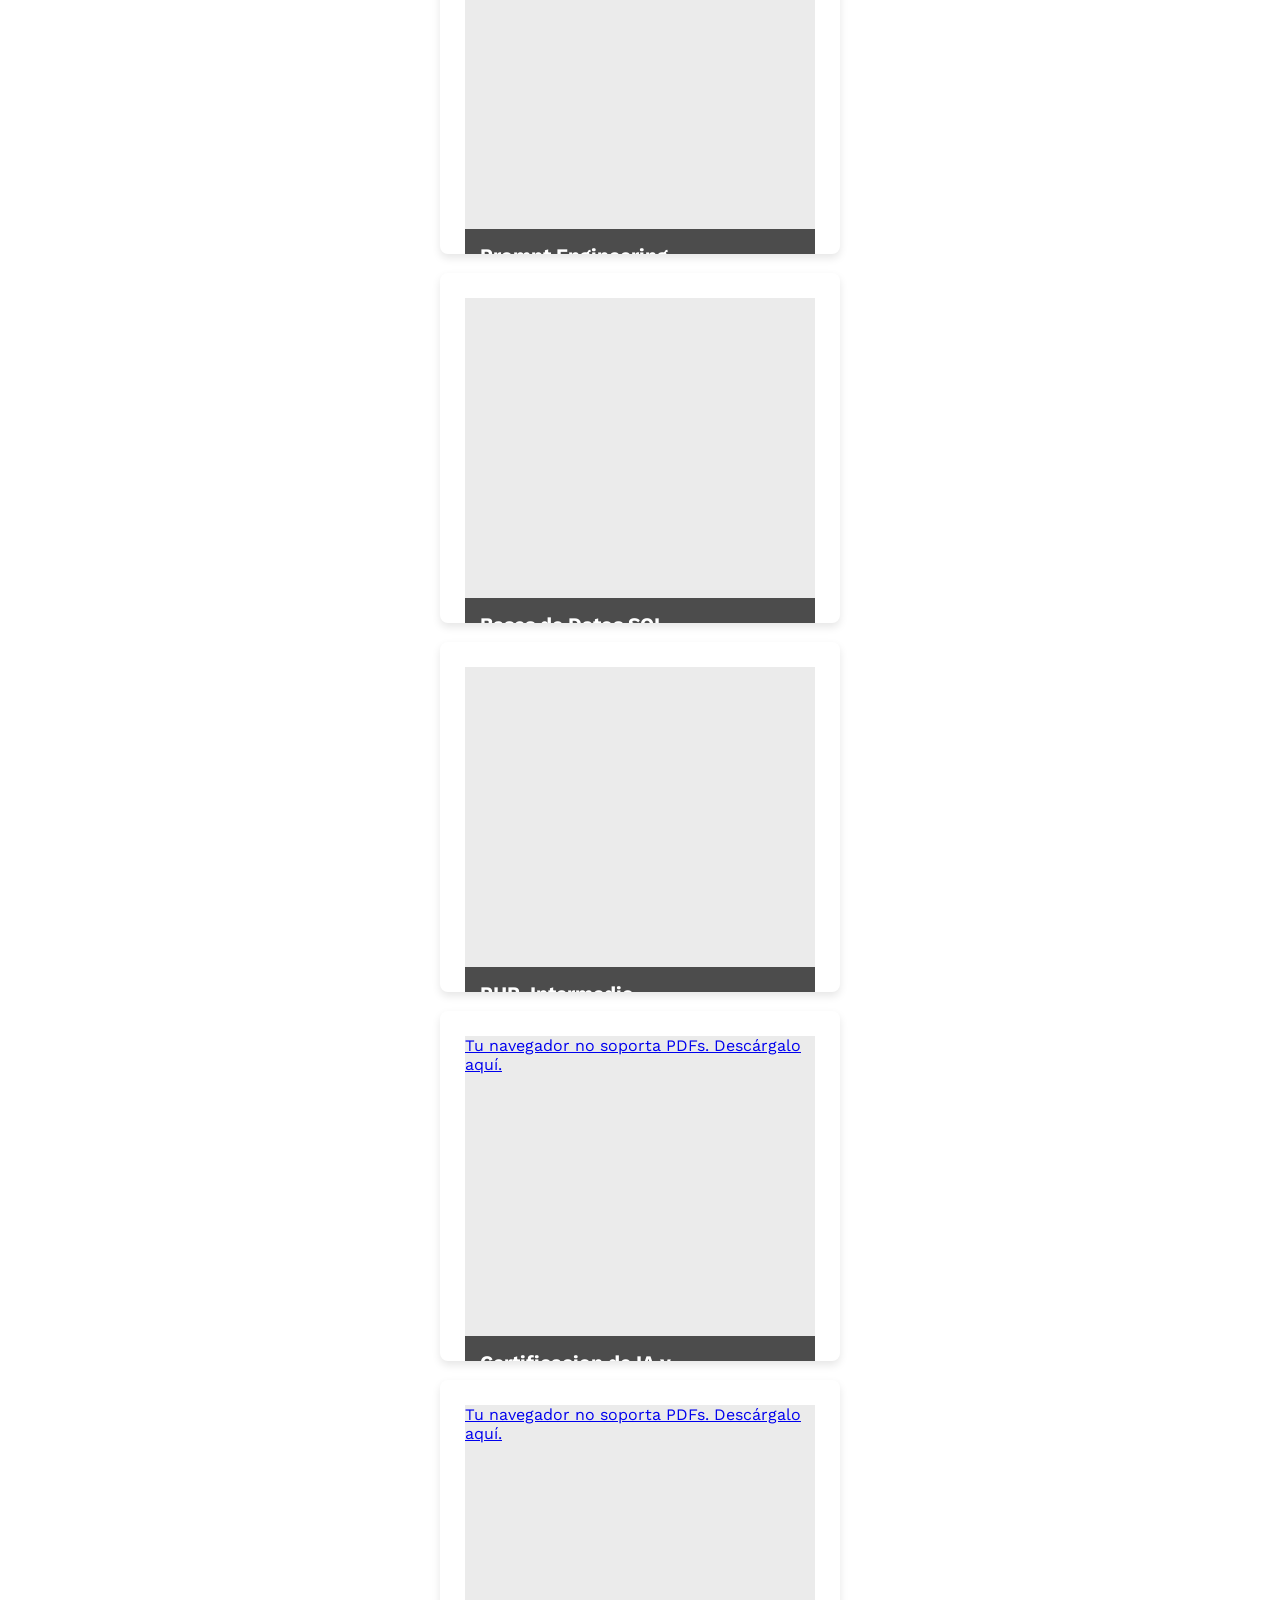
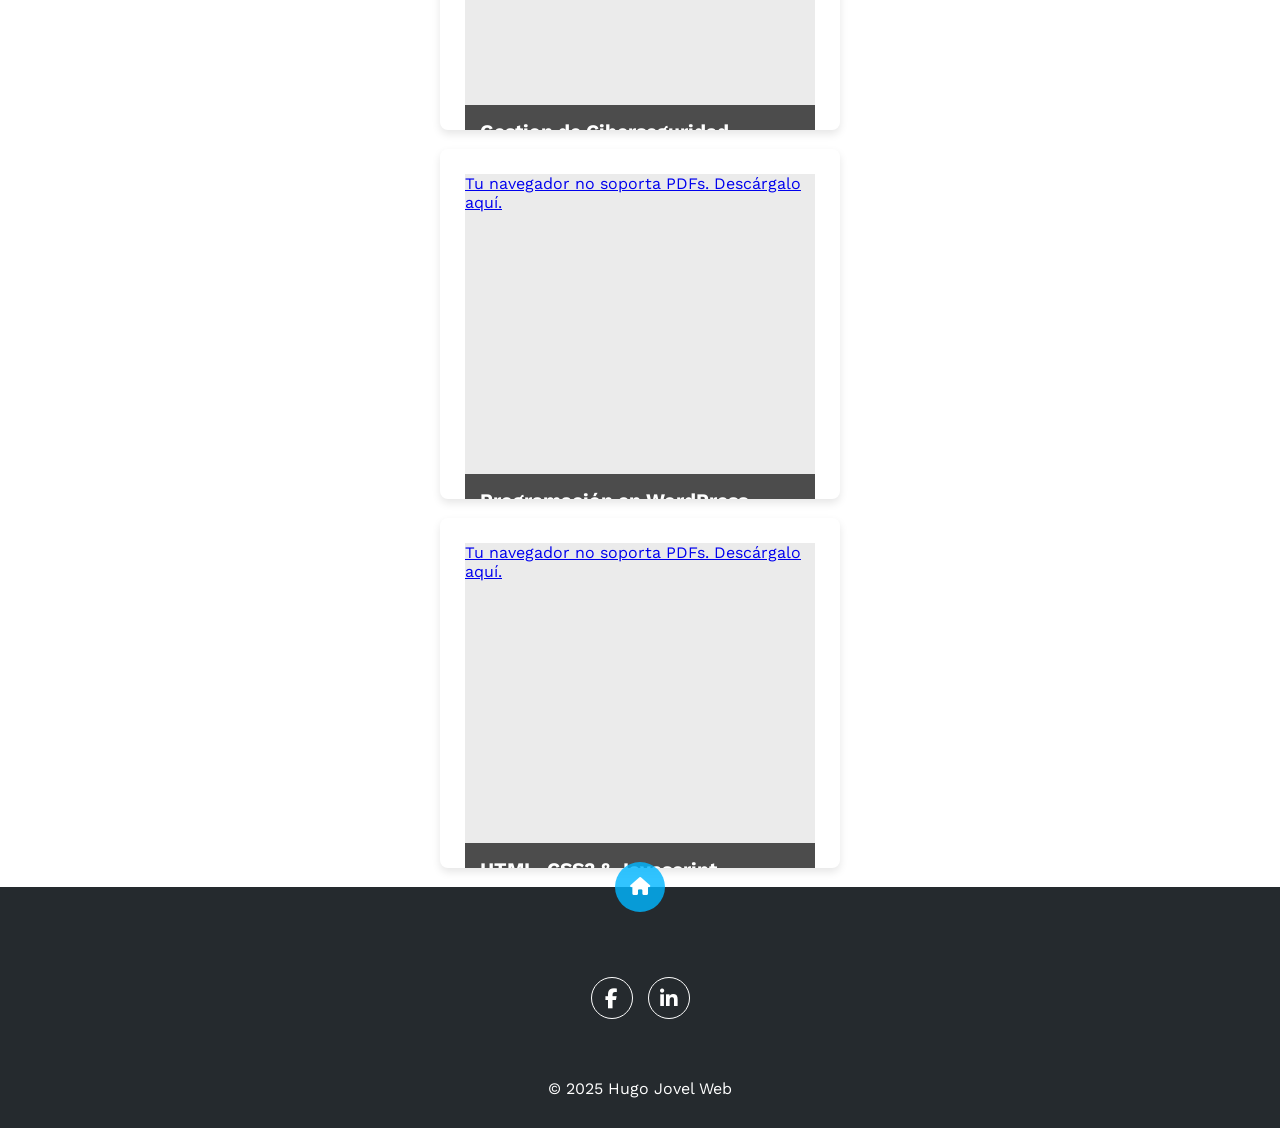
==== commit 0cbd47b1: "Agregando Certificacion Prompt Engineering.pdf / certificaciones" ====
--- a/certificaciones.html
+++ b/certificaciones.html
@@ -66,6 +66,19 @@
                             </div>                           
                         </a>
                     </div><br>
+
+                     <!-- KODIGO Diferente mismo resultado -->
+                     <div class="certificacion"> 
+                        <a href="pdf/Prompt-Engineering.pdf" class="pdf-container" target="_blank" rel="noopener noreferrer">
+                            <object data="pdf/Prompt-Engineering.pdf" type="application/pdf" class="pdf-viewer">
+                                <p>Tu navegador no soporta PDFs. <a href="pdf/Prompt-Engineering.pdf">Descárgalo aquí</a>.</p>
+                            </object>
+                            <div class="overlay">
+                                <h3>Prompt Engineering</h3>
+                                <p>Prompt Engineering </p>
+                            </div>                           
+                        </a>
+                    </div> <br> 
 
                     <div class="certificacion"> 
                         <a href="pdf/Certificado de Bases de Datos.pdf" target="_blank" class="pdf-container" target="_blank" rel="noopener noreferrer">
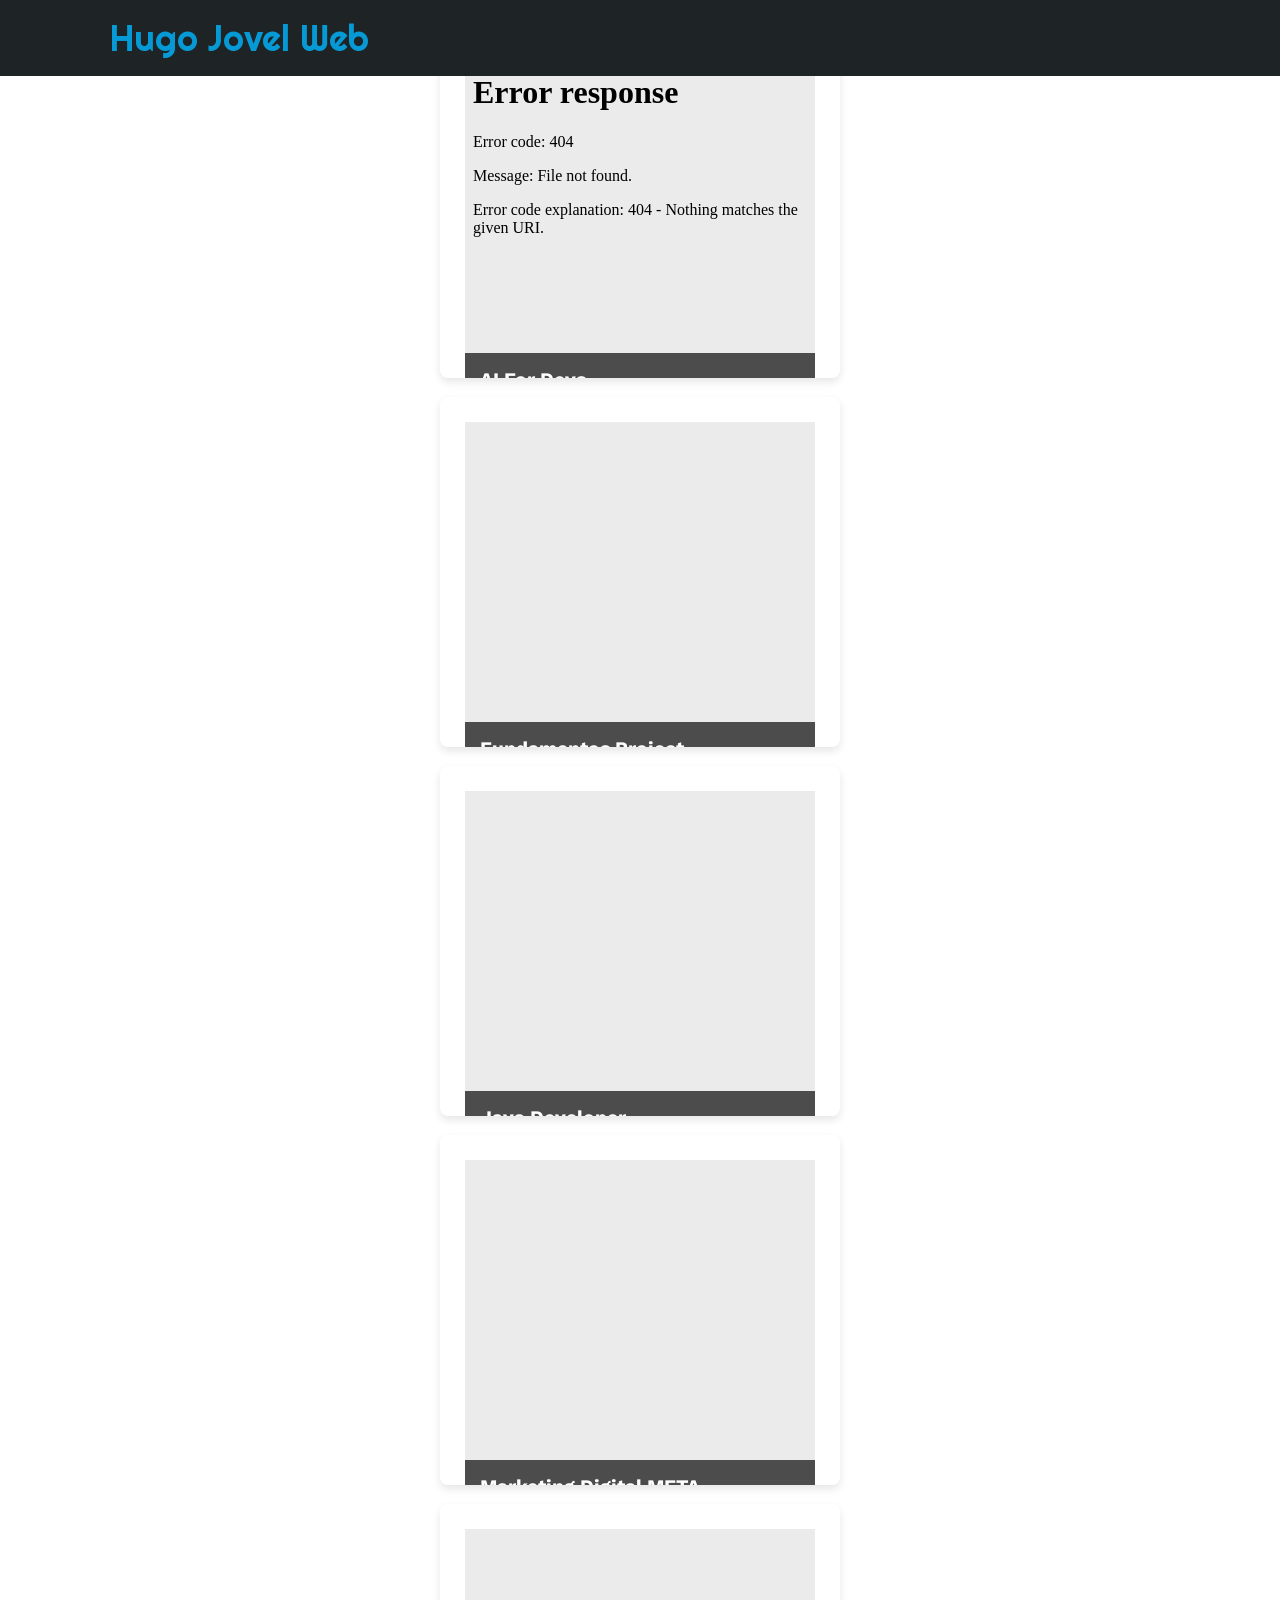
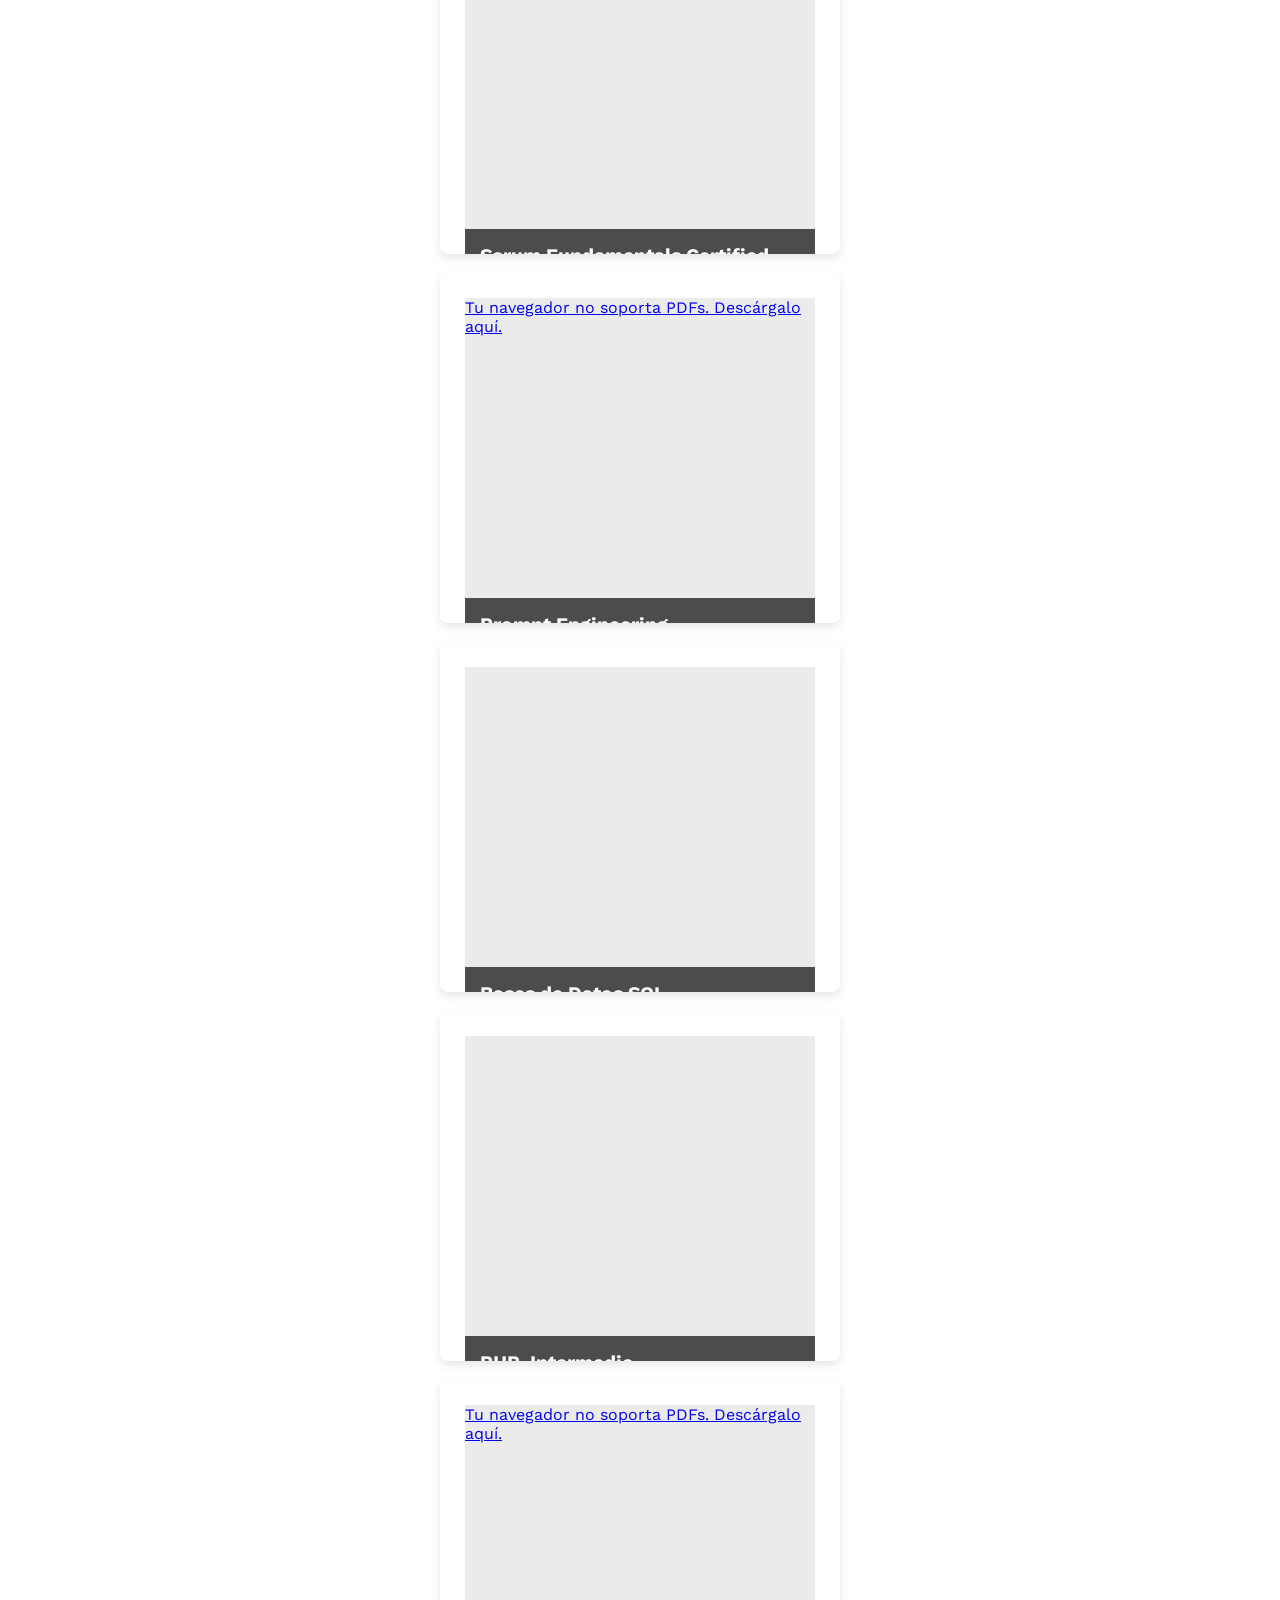
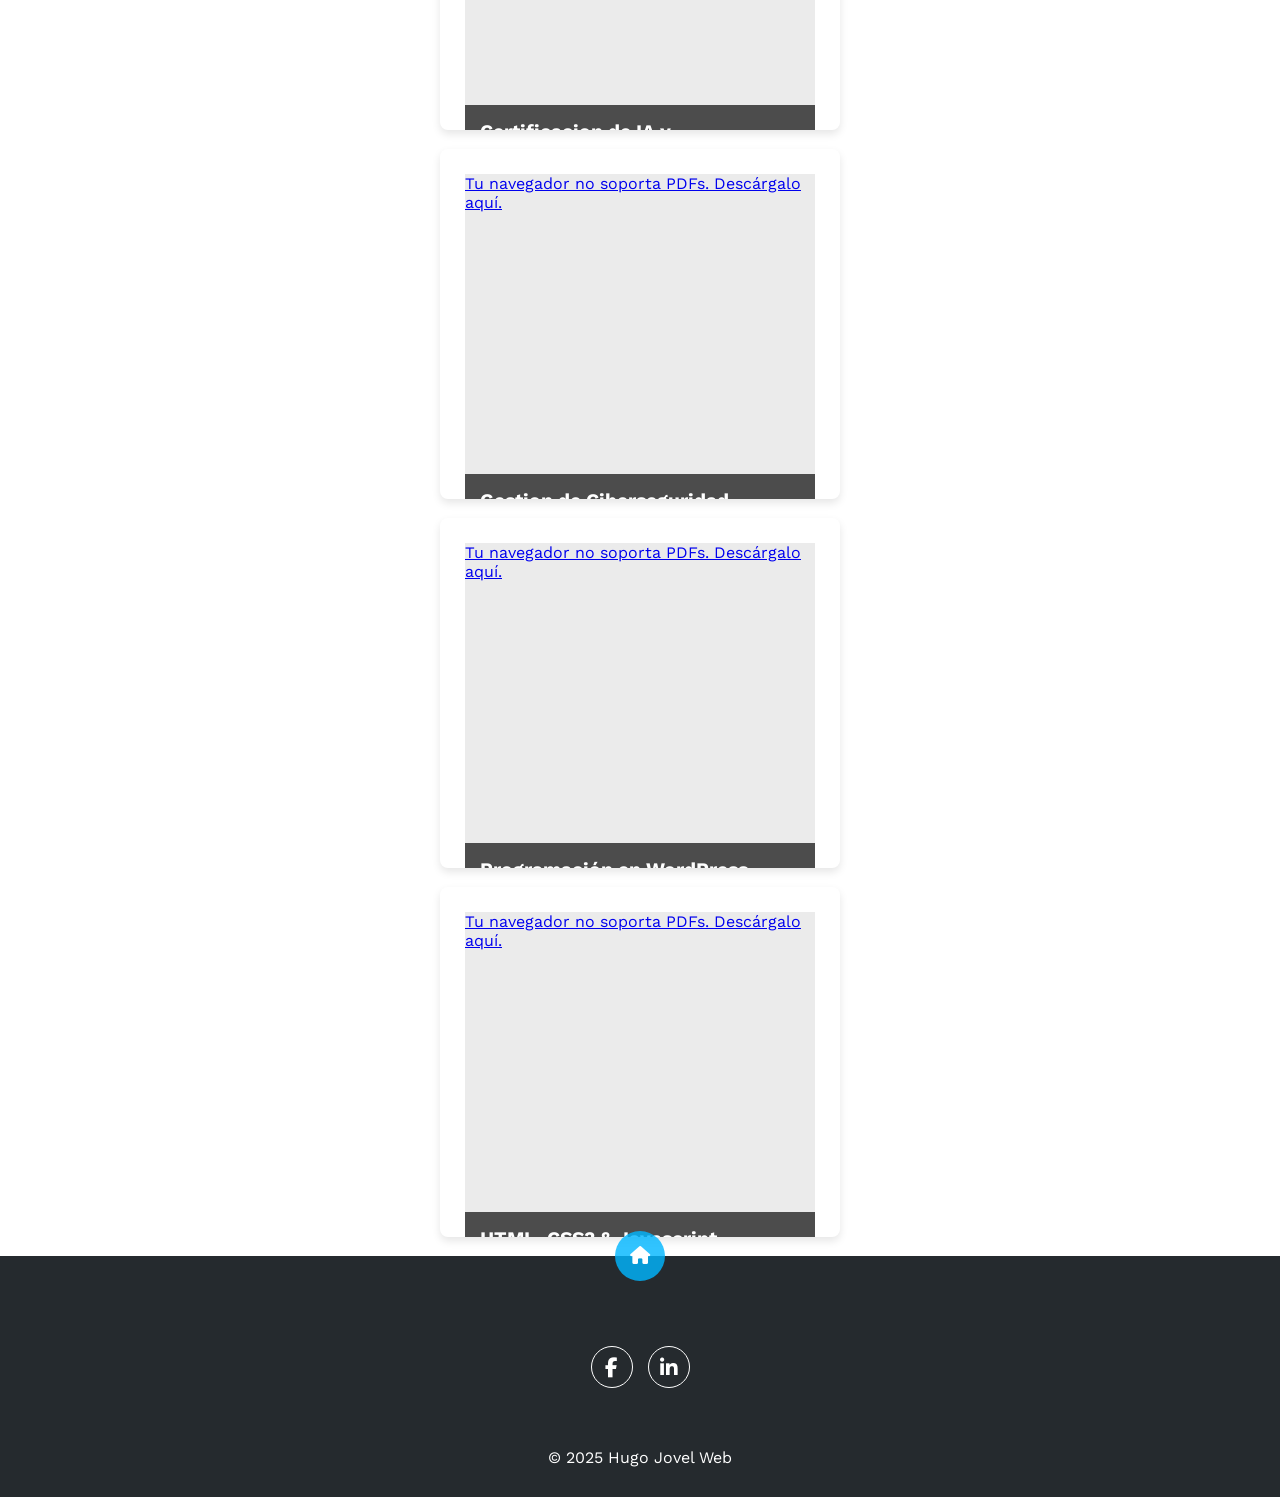
==== commit a305a2d9: "Agregando cambios" ====
--- a/certificaciones.html
+++ b/certificaciones.html
@@ -22,6 +22,17 @@
             <div class="contenido-seccion">
                 <h2>CERTIFICACIONES</h2>
                 <div class="galeria">      
+
+                    <div class="certificacion"> 
+                        <a href="pdf/AI For Devs.pdf" target="_blank" class="pdf-container" target="_blank" rel="noopener noreferrer">
+                            <!-- Usaremos iframe para mejor compatibilidad -->
+                            <iframe src="pdf/AI For Devs.pdf" class="pdf-viewer"></iframe>
+                            <div class="overlay">
+                                <h3>AI For Devs</h3>
+                                <p>Certificación de AI For Devs</p>
+                            </div>                           
+                        </a>
+                    </div><br>
                     
                     <div class="certificacion"> 
                         <a href="pdf/Pendientes/Certificado de Fundamentos Project Management.pdf" target="_blank" class="pdf-container" target="_blank" rel="noopener noreferrer">
--- a/style.css
+++ b/style.css
@@ -80,7 +80,7 @@
     background: linear-gradient(to top, rgba(30,35,38,.8), rgba(30,35,38,1)),
         url(img/fondo.jpg);
     background-size: cover;
-    background-position: center;
+    background-position:center;
     min-height: 100vh;
     color: #fff;
     display: flex;
@@ -107,9 +107,12 @@
     border-radius: 50%;
     width: 160px;
     height: 160px;
-    object-fit: cover;
+    object-fit: cover;   
     box-shadow: 0 0 24px rgba(0, 0, 0, 0.4);
     transition: transform 0.3s ease;
+
+    /* Ajuste fino */
+    object-position: 50% 25%;
 }
 
 .inicio .contenido-banner img:hover {
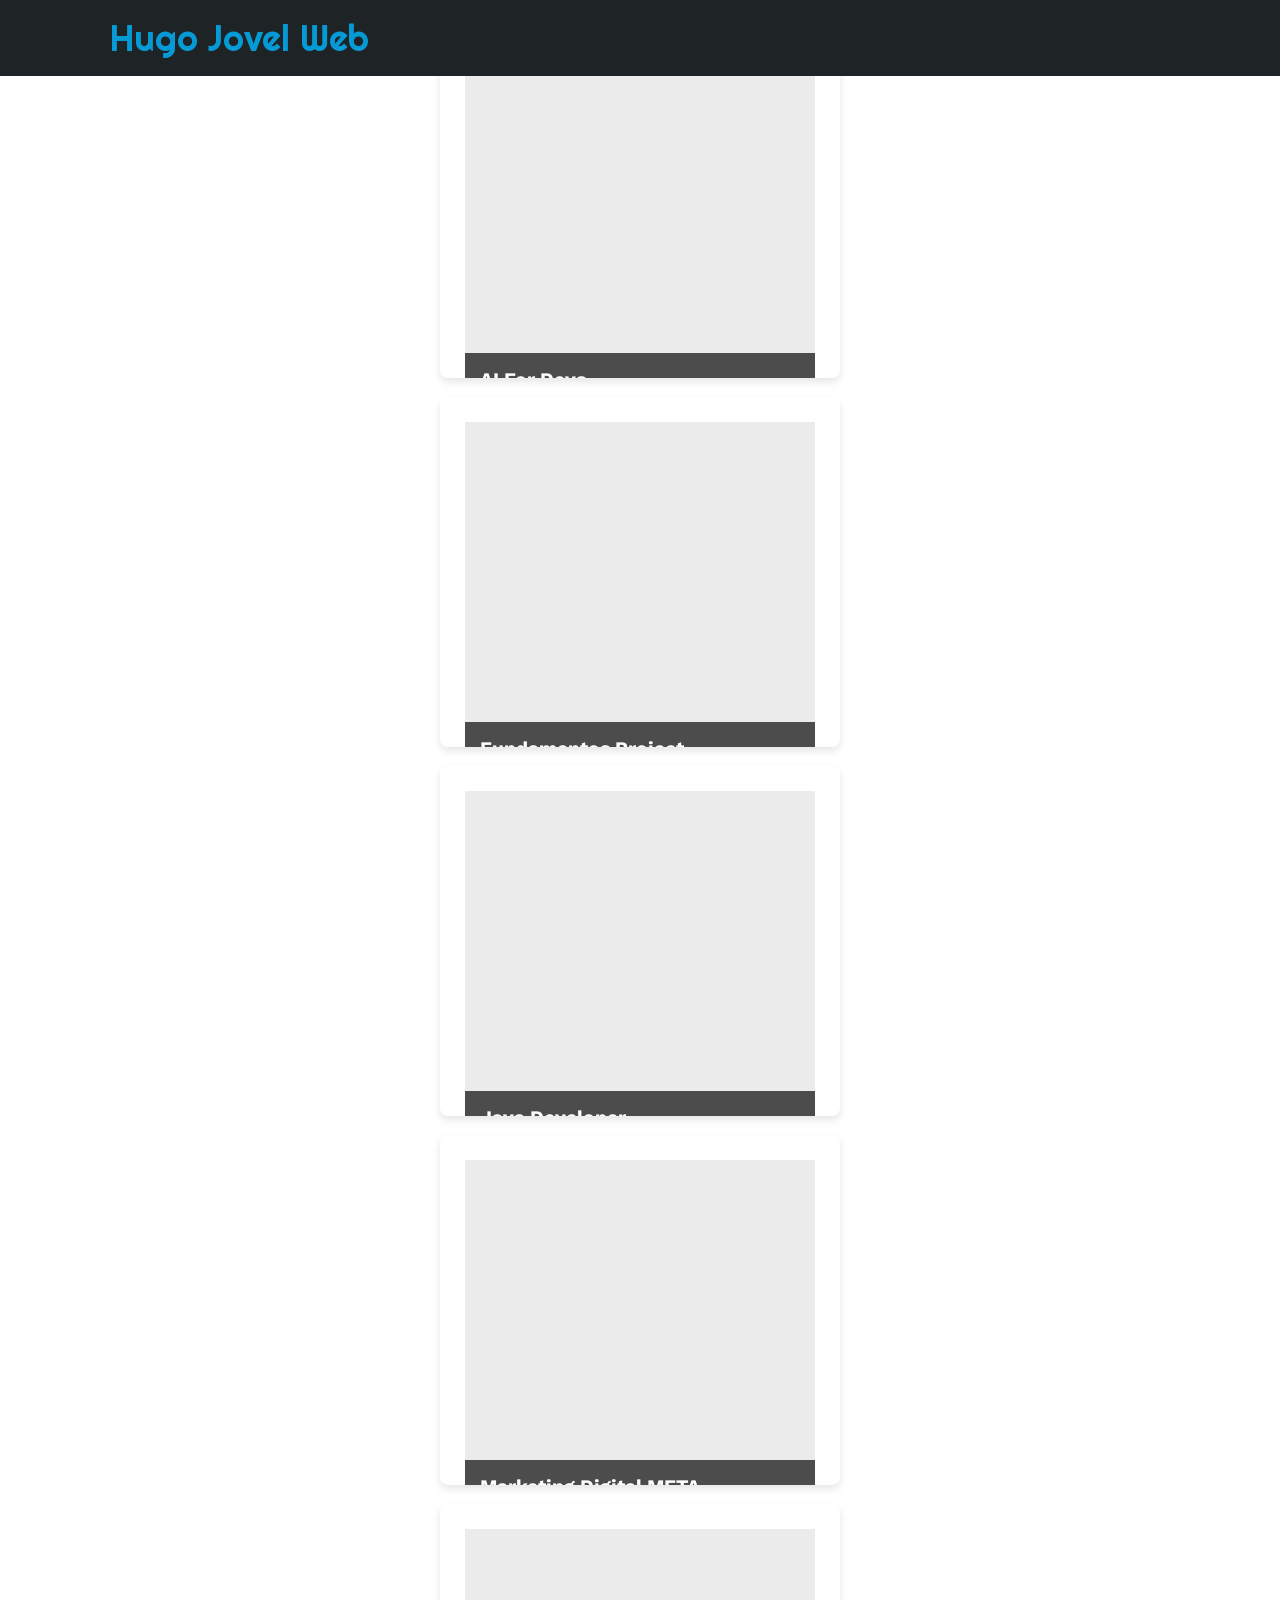
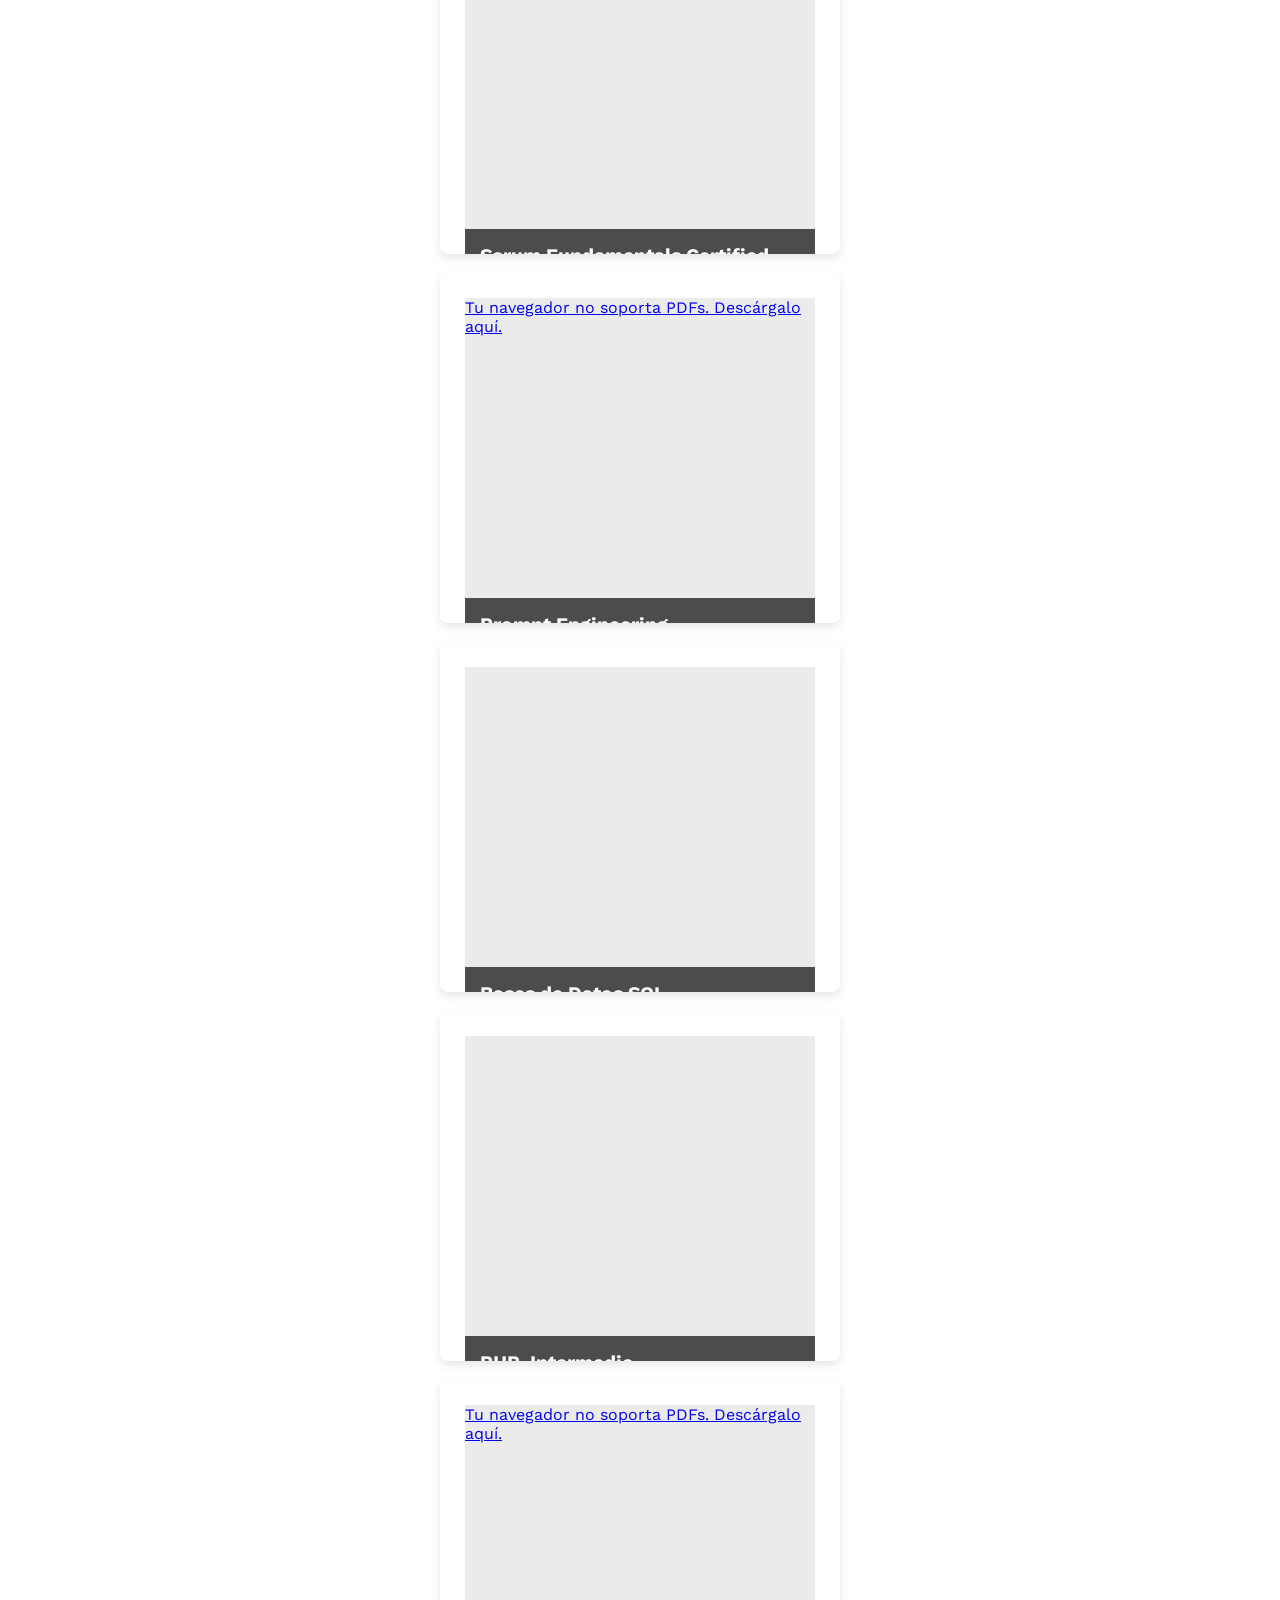
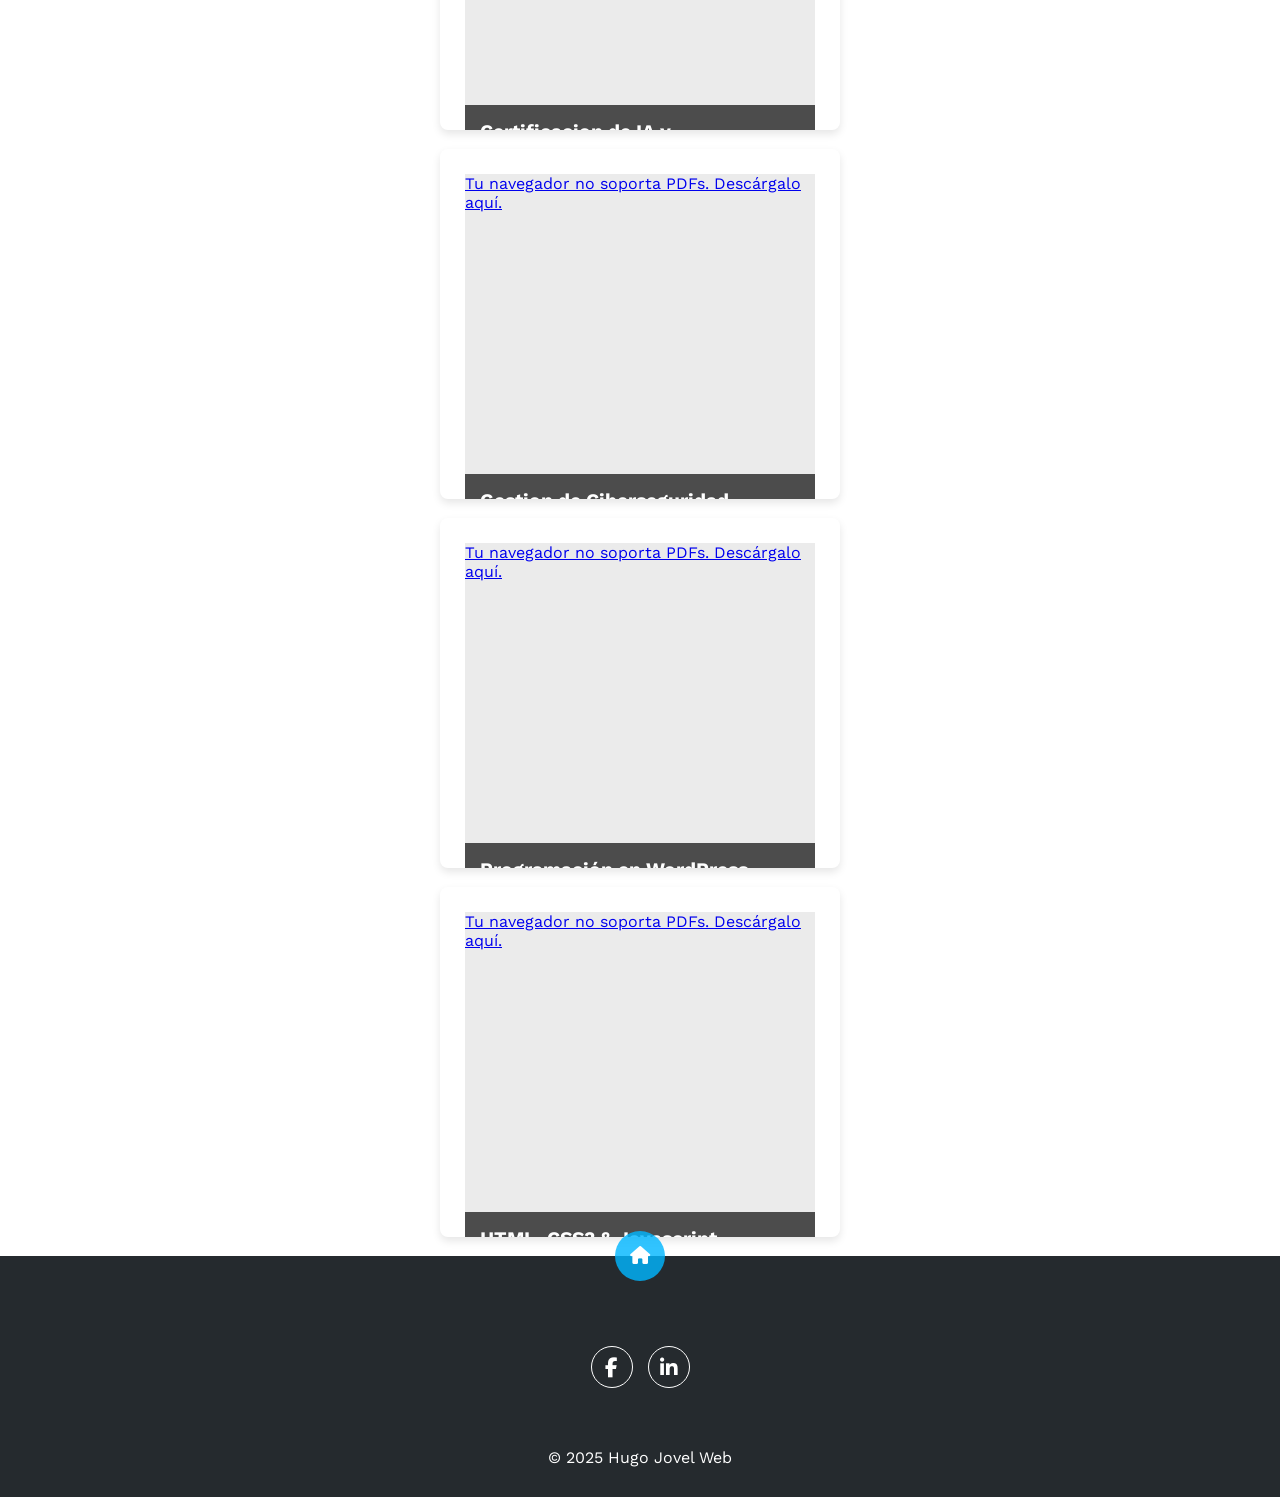
==== commit 955bcf96: "Agregando cambios" ====
--- a/certificaciones.html
+++ b/certificaciones.html
@@ -24,9 +24,9 @@
                 <div class="galeria">      
 
                     <div class="certificacion"> 
-                        <a href="pdf/AI For Devs.pdf" target="_blank" class="pdf-container" target="_blank" rel="noopener noreferrer">
+                        <a href="pdf/AI For Developer.pdf.pdf" target="_blank" class="pdf-container" target="_blank" rel="noopener noreferrer">
                             <!-- Usaremos iframe para mejor compatibilidad -->
-                            <iframe src="pdf/AI For Devs.pdf" class="pdf-viewer"></iframe>
+                            <iframe src="pdf/AI For Developer.pdf" class="pdf-viewer"></iframe>
                             <div class="overlay">
                                 <h3>AI For Devs</h3>
                                 <p>Certificación de AI For Devs</p>
